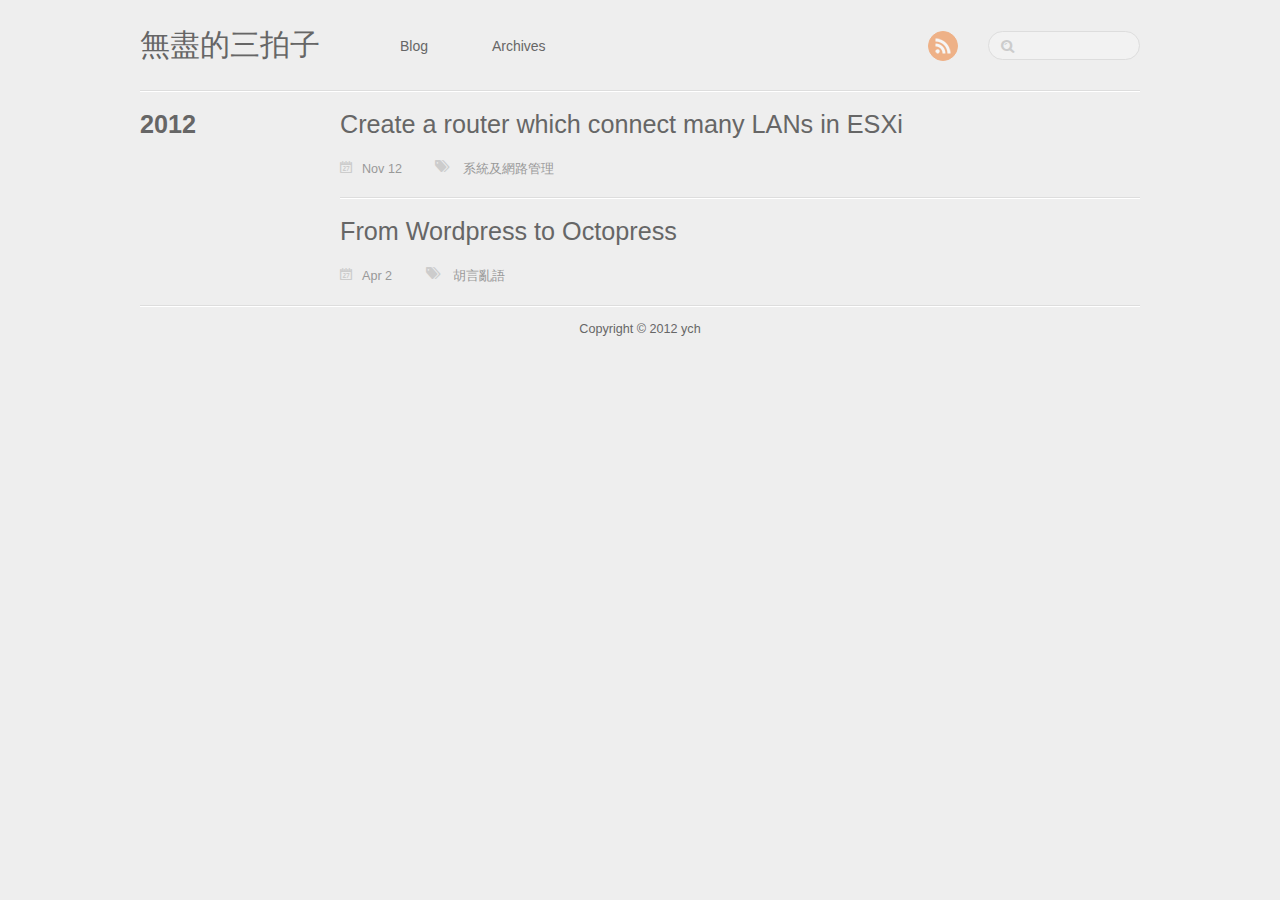
==== blog/archives/index.html @ ad566bce "Site updated at 2012-11-14 03:19:07 UTC" ====
<!DOCTYPE HTML>
<html>
<head>
	<meta charset="utf-8">
	<title>Blog Archives - 無盡的三拍子</title>
	<meta name="author" content="ych">

	
	<meta name="description" content=" 2012 Create a router which connect many LANs in ESXi Nov 12 系統及網路管理 From Wordpress to Octopress Apr 2 胡言亂語 ">
	
	<meta name="viewport" content="width=device-width, initial-scale=1, maximum-scale=1">

	<link href="/atom.xml" rel="alternate" title="無盡的三拍子" type="application/atom+xml">
	<link rel="canonical" href="">
	<link href="/favicon.png" rel="shortcut icon">
	<link href="/stylesheets/screen.css" media="screen, projection" rel="stylesheet" type="text/css">
	<!--[if lt IE 9]><script src="//html5shiv.googlecode.com/svn/trunk/html5.js"></script><![endif]-->
	<script src="//ajax.googleapis.com/ajax/libs/jquery/1.7.2/jquery.min.js"></script>
	
</head>

<body>
	<header id="header" class="inner"><h1><a href="/">無盡的三拍子</a></h1>
<nav id="main-nav"><ul class="main">
	<li><a href="/">Blog</a></li>
	<li><a href="/blog/archives">Archives</a></li>
</ul>
</nav>
<nav id="mobile-nav">
	<div class="alignleft menu">
		<a class="button">Menu</a>
		<div class="container"><ul class="main">
	<li><a href="/">Blog</a></li>
	<li><a href="/blog/archives">Archives</a></li>
</ul>
</div>
	</div>
	<div class="alignright search">
		<a class="button"></a>
		<div class="container">
			<form action="http://google.com/search" method="get">
				<input type="text" name="q" results="0">
				<input type="hidden" name="q" value="site:blog.ychuang.org">
			</form>
		</div>
	</div>
</nav>
<nav id="sub-nav" class="alignright">
	<div class="social">
		
		
		
		
		
		
		
		
		<a class="rss" href="/atom.xml" title="RSS">RSS</a>
		
	</div>
	<form class="search" action="http://google.com/search" method="get">
		<input class="alignright" type="text" name="q" results="0">
		<input type="hidden" name="q" value="site:blog.ychuang.org">
	</form>
</nav>

</header>
	
		
	
	<div id="content" class="inner">
	


	
	
	<section class="archives"><h1 class="year">2012</h1>

<article>
	<h1 class="title"><a href="/blog/2012/11/12/create-a-router-which-connect-many-lans-in-esxi/">Create a router which connect many LANs in ESXi</a></h1>
	<div class="meta">
		<span class="date">Nov 12</span>
		<span class="tags">


	<a class='category' href='/blog/categories/系統及網路管理/'>系統及網路管理</a>


</span>
	    
	</div>
</article>

	


<article>
	<h1 class="title"><a href="/blog/2012/04/02/from-wordpress-to-octopress/">From Wordpress to Octopress</a></h1>
	<div class="meta">
		<span class="date">Apr  2</span>
		<span class="tags">


	<a class='category' href='/blog/categories/胡言亂語/'>胡言亂語</a>


</span>
	    
	</div>
</article>
</div>
	<footer id="footer" class="inner">Copyright &copy; 2012

    ych

</footer>
	<script src="/javascripts/slash.js"></script>
<script src="/javascripts/jquery.fancybox.pack.js"></script>
<script type="text/javascript">
(function($){
	$('.fancybox').fancybox();
})(jQuery);
</script> <!-- Delete or comment this line to disable Fancybox -->






</body>
</html>
---- stylesheets/screen.css ----
@font-face{font-family:'FontAwesome';src:url("/font/fontawesome-webfont.eot");src:url("/font/fontawesome-webfont.eot?#iefix") format("embedded-opentype"),url("/font/fontawesome-webfont.woff") format("woff"),url("/font/fontawesome-webfont.ttf") format("truetype"),url("/font/fontawesome-webfont.svgz#FontAwesomeRegular") format("svg"),url("/font/fontawesome-webfont.svg#FontAwesomeRegular") format("svg");font-weight:normal;font-style:normal}*{margin:0;padding:0}body{font-family:"HelveticaNeue-Light","Helvetica Neue Light","Helvetica Neue",Helvetica,Arial,sans-serif;font-weight:300;font-size:14px;background:#eee;color:#666}@media screen and (max-width: 1040px){body{margin:0 20px}}@media screen and (max-width: 600px){body{font-size:13px}}h1{font-size:1.8em}h2{font-size:1.5em}h3{font-size:1.3em}a{text-decoration:none;outline-width:0;color:#258fb8}.alignleft{float:left}.alignright{float:right}.clearfix{*zoom:1}.clearfix:after{content:"";display:table;clear:both}.inner{width:1000px;margin:0 auto}@media screen and (max-width: 1040px){.inner{width:100%}}.pullquote-right:before,.pullquote-left:before{padding:0;border:none;content:attr(data-pullquote);float:right;width:45%;margin:.5em 0 1em 1.5em;position:relative;top:7px;font-size:1.4em;line-height:1.45em}.pullquote-left:before{float:left;margin:.5em 1.5em 1em 0}#header{height:30px;padding:30px 0;border-bottom:1px solid #ddd;line-height:30px}@media screen and (max-width: 1040px){#header{height:auto;position:relative;padding-bottom:10px}}#header a{color:#666;-webkit-transition:color 0.3s;-moz-transition:color 0.3s;-o-transition:color 0.3s;transition:color 0.3s}#header a:hover{color:#258fb8}#header h1{float:left;font-weight:300;font-size:30px}@media screen and (max-width: 1040px){#header h1{float:none}}#main-nav{float:left;margin-left:30px}@media screen and (max-width: 1040px){#main-nav{float:none;margin-left:0;margin-top:15px}}@media screen and (max-width: 600px){#main-nav>ul{display:none}}#main-nav>ul>li{margin-left:50px;display:-moz-inline-stack;display:inline-block;vertical-align:middle;*vertical-align:auto;zoom:1;*display:inline}@media screen and (max-width: 1040px){#main-nav>ul>li{margin-left:0;margin-right:50px}#main-nav>ul>li:last-of-type{margin-right:0}}#main-nav>ul>li:hover>a{color:#258fb8}#main-nav>ul>li>a{padding:38px 0;margin-top:-38px}#main-nav>ul>li>a:after{content:"\f078";color:#ccc;font:12px FontAwesome;padding-left:10px}#main-nav>ul>li>a:only-child:after{content:""}@media screen and (max-width: 1040px){#main-nav>ul>li>a{padding:18px 0}}#main-nav>ul ul{position:absolute;top:60px;left:-15px;z-index:10;white-space:nowrap;background:#ddd;border:1px solid #ccc;list-style:none;display:none;-webkit-box-shadow:0 4px 8px rgba(0,0,0,0.1);-moz-box-shadow:0 4px 8px rgba(0,0,0,0.1);box-shadow:0 4px 8px rgba(0,0,0,0.1);-webkit-border-radius:0 0 5px 5px;-moz-border-radius:0 0 5px 5px;-ms-border-radius:0 0 5px 5px;-o-border-radius:0 0 5px 5px;border-radius:0 0 5px 5px}@media screen and (max-width: 1040px){#main-nav>ul ul{top:40px}}#main-nav>ul ul ul{-webkit-border-radius:0 5px 5px 5px;-moz-border-radius:0 5px 5px 5px;-ms-border-radius:0 5px 5px 5px;-o-border-radius:0 5px 5px 5px;border-radius:0 5px 5px 5px}#main-nav>ul ul li{border-top:1px solid #eee;border-bottom:1px solid #ccc}#main-nav>ul ul li:hover{background:#d5d5d5}#main-nav>ul ul li:first-of-type{border-top:none}#main-nav>ul ul li:first-of-type ul{-webkit-border-radius:0 0 5px 5px;-moz-border-radius:0 0 5px 5px;-ms-border-radius:0 0 5px 5px;-o-border-radius:0 0 5px 5px;border-radius:0 0 5px 5px}#main-nav>ul ul li:last-of-type{border-bottom:none}#main-nav>ul ul li>a{display:block;padding:5px 15px}#main-nav>ul ul li>a:after{content:"\f054";color:#999;font:12px FontAwesome;padding-left:10px}#main-nav>ul ul li>a:hover{color:#666}#main-nav>ul ul li>a:only-child:after{content:""}#main-nav>ul ul ul{top:0;left:100%}#main-nav>ul li{position:relative}#main-nav>ul li:hover>ul{display:block}#main-nav select{display:none;margin-bottom:10px}@media screen and (max-width: 600px){#main-nav select{display:block}}#mobile-nav{display:none;height:37px;position:relative}@media screen and (max-width: 600px){#mobile-nav{display:block}}#mobile-nav a{display:block}#mobile-nav .button{cursor:pointer}#mobile-nav .container{display:none}#mobile-nav .menu{position:relative;width:100%}#mobile-nav .menu .button{background:#f2f2f2;border:1px solid #ddd;color:#999;padding:0 60px 0 10px;position:relative;-webkit-border-radius:5px;-moz-border-radius:5px;-ms-border-radius:5px;-o-border-radius:5px;border-radius:5px}#mobile-nav .menu .button:hover{color:#999}#mobile-nav .menu .button.on{color:#666;-webkit-border-radius:5px 5px 5px 0;-moz-border-radius:5px 5px 5px 0;-ms-border-radius:5px 5px 5px 0;-o-border-radius:5px 5px 5px 0;border-radius:5px 5px 5px 0}#mobile-nav .menu .button.on:before{content:"\f077"}#mobile-nav .menu .button:before{content:"\f078";color:#ddd;font:16px FontAwesome;line-height:30px;position:absolute;top:0;right:40px}#mobile-nav .menu .container{background:#f2f2f2;border:1px solid #ddd;border-top:none;position:absolute;top:31px;z-index:1;-webkit-border-radius:0 0 5px 5px;-moz-border-radius:0 0 5px 5px;-ms-border-radius:0 0 5px 5px;-o-border-radius:0 0 5px 5px;border-radius:0 0 5px 5px}#mobile-nav .menu .container ul{list-style:none}#mobile-nav .menu .container ul ul{margin-left:20px}#mobile-nav .menu .container a{padding:0 10px}#mobile-nav .search{position:absolute;top:0;right:0}#mobile-nav .search .button{background:#ddd;width:30px;height:30px;position:absolute;top:1px;right:-1px;-webkit-border-radius:0 5px 5px 0;-moz-border-radius:0 5px 5px 0;-ms-border-radius:0 5px 5px 0;-o-border-radius:0 5px 5px 0;border-radius:0 5px 5px 0}#mobile-nav .search .button:before{content:"\f002";color:#f2f2f2;font:20px FontAwesome;line-height:30px;position:absolute;top:0;left:7px}#mobile-nav .search .button.on{background:#ccc}#mobile-nav .search .button.on:before{content:"\f00d"}#mobile-nav .search .container{position:absolute;right:51px;z-index:1}#mobile-nav .search input[type="text"]{background:#fff;border:1px solid #ddd;border-right:none;color:#999;font:13px "HelveticaNeue-Light","Helvetica Neue Light","Helvetica Neue",Helvetica,Arial,sans-serif;height:30px;width:100%;padding:0 10px;-webkit-border-radius:5px 0 0 5px;-moz-border-radius:5px 0 0 5px;-ms-border-radius:5px 0 0 5px;-o-border-radius:5px 0 0 5px;border-radius:5px 0 0 5px}@media screen and (max-width: 1040px){#sub-nav{position:absolute;top:30px;right:0}}@media screen and (max-width: 600px){#sub-nav{display:none}}#sub-nav .search{float:left;margin-top:1px;position:relative}@media screen and (max-width: 1040px){#sub-nav .search{float:none;margin-top:15px}}#sub-nav .search:before{content:"\f002";color:#ccc;font:18px FontAwesome;line-height:30px;position:absolute;top:0;right:125px}#sub-nav .search input[type="text"]{background:#f2f2f2;color:#999;border:1px solid #ddd;font:13px "HelveticaNeue-Light","Helvetica Neue Light","Helvetica Neue",Helvetica,Arial,sans-serif;padding:6px 15px 6px 35px;width:100px;-webkit-transition:0.3s;-moz-transition:0.3s;-o-transition:0.3s;transition:0.3s;-webkit-border-radius:15px;-moz-border-radius:15px;-ms-border-radius:15px;-o-border-radius:15px;border-radius:15px}#sub-nav .search input[type="text"]:focus,#sub-nav .search input[type="text"]:active{background:#fff;border-top:1px solid #ccc;color:#666;outline:none}#sub-nav .social{float:left;margin-right:15px}@media screen and (max-width: 1040px){#sub-nav .social{float:none;margin-right:0}#sub-nav .social a:last-of-type{margin-right:0}}#sub-nav .social a{-webkit-border-radius:50%;-moz-border-radius:50%;-ms-border-radius:50%;-o-border-radius:50%;border-radius:50%;display:-moz-inline-stack;display:inline-block;vertical-align:middle;*vertical-align:auto;zoom:1;*display:inline;text-indent:-9999px;margin-right:15px;opacity:0.5;width:28px;height:28px;-webkit-transition:0.3s;-moz-transition:0.3s;-o-transition:0.3s;transition:0.3s}#sub-nav .social a:hover{opacity:1}#sub-nav .social a.facebook{background:url('/images/social/facebook.png?1352861518') center no-repeat #3b5998;border:1px solid #3B5998}#sub-nav .social a.facebook:hover{border:1px solid #2d4373}#sub-nav .social a.google{background:url('/images/social/google.png?1352861518') center no-repeat #c83d20;border:1px solid #C83D20}#sub-nav .social a.google:hover{border:1px solid #9c3019}#sub-nav .social a.twitter{background:url('/images/social/twitter.png?1352861518') center no-repeat #55cff8;border:1px solid #55CFF8}#sub-nav .social a.twitter:hover{border:1px solid #24c1f6}#sub-nav .social a.github{background:url('/images/social/github.png?1352861518') center no-repeat #afb6ca;border:1px solid #afb6ca}#sub-nav .social a.github:hover{border:1px solid #909ab6}#sub-nav .social a.linkedin{background:url('/images/social/linkedin.png?1352861518') center no-repeat #005a87;border:1px solid #005A87}#sub-nav .social a.linkedin:hover{border:1px solid #003854}#sub-nav .social a.pinterest{background:url('/images/social/pinterest.png?1352861518') center no-repeat #be4037;border:1px solid #be4037}#sub-nav .social a.pinterest:hover{border:1px solid #96332c}#sub-nav .social a.delicious{background:url('/images/social/delicious.png?1352861518') center no-repeat #3271cb;border:1px solid #3271cb}#sub-nav .social a.delicious:hover{border:1px solid #285aa2}#sub-nav .social a.rss{background:url('/images/social/rss.png?1352861518') center no-repeat #ef7522;border:1px solid #EF7522}#sub-nav .social a.rss:hover{border:1px solid #cf5d0f}#pagenavi{padding:20px 0;height:20px;line-height:20px;position:relative;border-top:1px solid #fff;border-bottom:1px solid #ddd}#pagenavi a:hover{text-decoration:underline}#pagenavi .prev,#pagenavi .next{position:absolute}#pagenavi .prev{padding-left:30px;left:0}#pagenavi .prev:before{content:"\f060";font:1.3em FontAwesome;position:absolute;left:0}#pagenavi .next{padding-right:30px;right:0}#pagenavi .next:before{content:"\f061";font:1.3em FontAwesome;position:absolute;right:0}#pagenavi .center{text-align:center;width:100%;display:block}@media screen and (max-width: 400px){#pagenavi .center{display:none}}article{border-bottom:1px solid #ddd;border-top:1px solid #fff;padding:30px 0;position:relative}@media screen and (max-width: 800px){article{padding-bottom:15px}}@media screen and (max-width: 600px){article{padding:15px 0}}article h1.title{font-weight:300;line-height:35px;margin-bottom:20px}article h1.title a{color:#666}article .entry-content{line-height:2;text-align:justify}article .entry-content a:hover{text-decoration:underline}article .entry-content .more-link{display:block;margin-top:16px;padding-left:30px;position:relative}article .entry-content .more-link:before{content:"\f061";font:1.3em FontAwesome;line-height:1.6em;position:absolute;left:0}article .entry-content p,article .entry-content blockquote,article .entry-content ul,article .entry-content ol,article .entry-content dl,article .entry-content table,article .entry-content iframe,article .entry-content h1,article .entry-content h2,article .entry-content h3,article .entry-content h4,article .entry-content h5,article .entry-content h6,article .entry-content .video-container{margin-top:10px}article .entry-content ul,article .entry-content ol,article .entry-content dl{margin-left:20px}article .entry-content ul ul,article .entry-content ul ol,article .entry-content ul dl,article .entry-content ol ul,article .entry-content ol ol,article .entry-content ol dl,article .entry-content dl ul,article .entry-content dl ol,article .entry-content dl dl{margin-top:0}article .entry-content strong{font-weight:bold}article .entry-content em{font-style:italic}article .entry-content p{margin-top:10px}article .entry-content h2{font-weight:300;border-bottom:1px solid #ddd;position:relative}article .entry-content h2:before{content:"";position:absolute;bottom:-2px;border-bottom:1px solid #fff;width:100%}article .entry-content img,article .entry-content video{max-width:100%;height:auto}article .entry-content blockquote{background:#ddd;border-left:5px solid #ccc;padding:15px 20px;margin-top:10px}article .entry-content blockquote>p:first-of-type{margin-top:0}article .entry-content iframe{border:none}article .entry-content table{background:#ddd;border:1px solid #ccc;border-spacing:0;margin-top:10px}article .entry-content table th{background:#ccc;padding:0 15px}article .entry-content table td{text-align:center}article .entry-content table tr:nth-of-type(2n){background:#d5d5d5}article .entry-content .caption{display:block;font-size:0.9em;color:#999;padding-left:25px;position:relative}article .entry-content .caption:before{content:"\f040";color:#ccc;font:1.3em FontAwesome;line-height:1.6em;position:absolute;left:0}article .entry-content .video-container{position:relative;padding-bottom:56.25%;padding-top:30px;height:0;overflow:hidden}article .entry-content .video-container iframe,article .entry-content .video-container object,article .entry-content .video-container embed{position:absolute;top:0;left:0;width:100%;height:100%;margin-top:0}.share{padding:15px 0;border-top:1px solid #fff;border-bottom:1px solid #ddd}.post h1.title,.post .entry-content{margin-left:200px}@media screen and (max-width: 800px){.post h1.title,.post .entry-content{margin-left:0}}.post .meta{position:absolute;top:85px;line-height:2;font-size:0.9em;color:#999;width:170px}@media screen and (max-width: 800px){.post .meta{margin-top:15px;position:static;width:auto}}.post .meta a{color:#999;-webkit-transition:0.3s;-moz-transition:0.3s;-o-transition:0.3s;transition:0.3s}.post .meta a:hover{color:#666}.post .meta .date,.post .meta .tags,.post .meta .comments{padding-left:30px;position:relative}.post .meta .date:before,.post .meta .tags:before,.post .meta .comments:before{color:#ccc;font:1.3em FontAwesome;line-height:1.6em;position:absolute;left:0}@media screen and (max-width: 800px){.post .meta .date,.post .meta .tags,.post .meta .comments{display:-moz-inline-stack;display:inline-block;vertical-align:middle;*vertical-align:auto;zoom:1;*display:inline;margin-right:30px}}.post .meta .date:before{content:"\f073"}.post .meta .tags:before{content:"\f02c"}.post .meta .comments:before{content:"\f075"}.archives{position:relative}.archives:last-of-type:before{content:"";position:absolute;bottom:0;width:200px;border-top:1px solid #ddd}.archives .year{line-height:35px;width:200px;position:absolute;top:0;padding-top:15px;border-top:1px solid #fff}.archives .year:before{content:"";position:absolute;top:-2px;width:100%;border-top:1px solid #ddd}@media screen and (max-width: 600px){.archives .year{position:relative;width:100%}}.archives article{margin-left:200px;padding:15px 0}@media screen and (max-width: 600px){.archives article{margin-left:0}.archives article:first-of-type{border-top:none;padding-top:30px}}.archives article .title{margin-bottom:0}.archives article .meta{color:#999;font-size:0.9em;line-height:2;margin-top:15px}@media screen and (max-width: 600px){.archives article .meta{display:none}}.archives article .meta span{margin-right:30px;display:-moz-inline-stack;display:inline-block;vertical-align:middle;*vertical-align:auto;zoom:1;*display:inline}.archives article .meta span:before{color:#ccc;font:1.3em FontAwesome;padding-right:10px}.archives article .meta a{color:#999;-webkit-transition:0.3s;-moz-transition:0.3s;-o-transition:0.3s;transition:0.3s}.archives article .meta a:hover{color:#666}.archives article .meta .date:before{content:"\f073"}.archives article .meta .tags:before{content:"\f02c"}.archives article .meta .comments:before{content:"\f075"}#comment{padding:30px 0;border-top:1px solid #fff;border-bottom:1px solid #ddd}#comment h1.title{font-size:25px;font-weight:300;line-height:35px;margin-bottom:20px}footer{padding:15px 0;border-top:1px solid #fff;text-align:center;font-size:0.9em}article code,article pre{background:#ddd;border:1px solid #ccc;font-family:Menlo,Monaco,"Andale Mono","lucida console","Courier New",monospace}article code{font-size:0.9em;padding:1px 3px;margin:0 3px;-webkit-border-radius:5px;-moz-border-radius:5px;-ms-border-radius:5px;-o-border-radius:5px;border-radius:5px}article pre{font-size:1/0.9em;line-height:1.5;margin-top:10px;padding:5px 15px;overflow-x:auto;-webkit-border-radius:5px;-moz-border-radius:5px;-ms-border-radius:5px;-o-border-radius:5px;border-radius:5px}article pre code{background:none;border:none;padding:0;margin:0;-webkit-border-radius:0;-moz-border-radius:0;-ms-border-radius:0;-o-border-radius:0;border-radius:0}figure.code{background:#ddd;border:1px solid #ccc;margin-top:10px;padding:5px 15px;-webkit-border-radius:5px;-moz-border-radius:5px;-ms-border-radius:5px;-o-border-radius:5px;border-radius:5px}figure.code figcaption{font-size:0.9em;position:relative}figure.code figcaption span{margin:-5px -15px 0;padding:5px 15px;display:block;background:-webkit-gradient(linear, 50% 0%, 50% 100%, color-stop(0%, #cccccc), color-stop(100%, #dddddd));background:-webkit-linear-gradient(top, #cccccc,#dddddd);background:-moz-linear-gradient(top, #cccccc,#dddddd);background:-o-linear-gradient(top, #cccccc,#dddddd);background:linear-gradient(top, #cccccc,#dddddd)}figure.code figcaption span:empty{display:none}figure.code figcaption a{position:absolute;top:5px;right:0}figure.code code,figure.code pre{background:none;border:none;padding:0;margin:0;-webkit-border-radius:0;-moz-border-radius:0;-ms-border-radius:0;-o-border-radius:0;border-radius:0}figure.code .highlight{overflow-x:auto}figure.code .line-numbers{border-right:1px solid #ccc;font-family:Menlo,Monaco,"Andale Mono","lucida console","Courier New",monospace;padding-right:15px;text-align:right}figure.code table{border:none;text-align:left;margin-top:0}figure.code table td{text-align:left}figure.code td.code{width:100%;padding-left:15px;overflow-x:auto}.entry-content .gist{background:#ddd;color:#666;padding:30px 15px 5px;margin-top:10px;border:1px solid #ccc;position:relative;overflow:hidden;-webkit-border-radius:5px;-moz-border-radius:5px;-ms-border-radius:5px;-o-border-radius:5px;border-radius:5px}.entry-content .gist .gist-file{margin:0}.entry-content .gist .gist-file .gist-data{background:none;border:none}.entry-content .gist .gist-file .gist-data pre{font:0.9em Menlo,Monaco,"Andale Mono","lucida console","Courier New",monospace;line-height:1.5}.entry-content .gist .gist-file .gist-meta{font:300 0.9em "HelveticaNeue-Light","Helvetica Neue Light","Helvetica Neue",Helvetica,Arial,sans-serif;line-height:1.5;margin:0 -16px -6px;padding:5px 15px;background:-webkit-gradient(linear, 50% 0%, 50% 100%, color-stop(0%, #dddddd), color-stop(100%, #cccccc));background:-webkit-linear-gradient(top, #dddddd,#cccccc);background:-moz-linear-gradient(top, #dddddd,#cccccc);background:-o-linear-gradient(top, #dddddd,#cccccc);background:linear-gradient(top, #dddddd,#cccccc)}.entry-content .gist .gist-file .gist-meta a{color:#258fb8}.entry-content .gist .gist-file .gist-meta a:first-of-type{position:absolute;top:5px;right:15px;z-index:1}.entry-content .gist .gist-file .gist-meta a:nth-of-type(2){position:absolute;top:0;left:0;padding:5px 15px;width:100%;background:-webkit-gradient(linear, 50% 0%, 50% 100%, color-stop(0%, #cccccc), color-stop(100%, #dddddd));background:-webkit-linear-gradient(top, #cccccc,#dddddd);background:-moz-linear-gradient(top, #cccccc,#dddddd);background:-o-linear-gradient(top, #cccccc,#dddddd);background:linear-gradient(top, #cccccc,#dddddd)}figure.code .c,.gist-highlight .c{color:#93a1a1 !important;font-style:italic !important}figure.code .cm,.gist-highlight .cm{color:#93a1a1 !important;font-style:italic !important}figure.code .cp,.gist-highlight .cp{color:#93a1a1 !important;font-style:italic !important}figure.code .c1,.gist-highlight .c1{color:#93a1a1 !important;font-style:italic !important}figure.code .cs,.gist-highlight .cs{color:#93a1a1 !important;font-weight:bold !important;font-style:italic !important}figure.code .err,.gist-highlight .err{color:#dc322f !important;background:none !important}figure.code .k,.gist-highlight .k{color:#cb4b16 !important}figure.code .o,.gist-highlight .o{color:#586e75 !important;font-weight:bold !important}figure.code .p,.gist-highlight .p{color:#586e75 !important}figure.code .ow,.gist-highlight .ow{color:#2aa198 !important;font-weight:bold !important}figure.code .gd,.gist-highlight .gd{color:#586e75 !important;background-color:#f4c5b6 !important;display:inline-block}figure.code .gd .x,.gist-highlight .gd .x{color:#586e75 !important;background-color:#f1b1a4 !important;display:inline-block}figure.code .ge,.gist-highlight .ge{color:#586e75 !important;font-style:italic !important}figure.code .gh,.gist-highlight .gh{color:#93a1a1 !important}figure.code .gi,.gist-highlight .gi{color:#586e75 !important;background-color:#e5e3b5 !important;display:inline-block}figure.code .gi .x,.gist-highlight .gi .x{color:#586e75 !important;background-color:#cdd088 !important;display:inline-block}figure.code .gs,.gist-highlight .gs{color:#586e75 !important;font-weight:bold !important}figure.code .gu,.gist-highlight .gu{color:#6c71c4 !important}figure.code .kc,.gist-highlight .kc{color:#859900 !important;font-weight:bold !important}figure.code .kd,.gist-highlight .kd{color:#268bd2 !important}figure.code .kp,.gist-highlight .kp{color:#cb4b16 !important;font-weight:bold !important}figure.code .kr,.gist-highlight .kr{color:#d33682 !important;font-weight:bold !important}figure.code .kt,.gist-highlight .kt{color:#2aa198 !important}figure.code .n,.gist-highlight .n{color:#268bd2 !important}figure.code .na,.gist-highlight .na{color:#268bd2 !important}figure.code .nb,.gist-highlight .nb{color:#859900 !important}figure.code .nc,.gist-highlight .nc{color:#d33682 !important}figure.code .no,.gist-highlight .no{color:#b58900 !important}figure.code .nl,.gist-highlight .nl{color:#859900 !important}figure.code .ne,.gist-highlight .ne{color:#268bd2 !important;font-weight:bold !important}figure.code .nf,.gist-highlight .nf{color:#268bd2 !important;font-weight:bold !important}figure.code .nn,.gist-highlight .nn{color:#b58900 !important}figure.code .nt,.gist-highlight .nt{color:#268bd2 !important;font-weight:bold !important}figure.code .nx,.gist-highlight .nx{color:#b58900 !important}figure.code .vg,.gist-highlight .vg{color:#268bd2 !important}figure.code .vi,.gist-highlight .vi{color:#268bd2 !important}figure.code .nv,.gist-highlight .nv{color:#268bd2 !important}figure.code .mf,.gist-highlight .mf{color:#2aa198 !important}figure.code .m,.gist-highlight .m{color:#2aa198 !important}figure.code .mh,.gist-highlight .mh{color:#2aa198 !important}figure.code .mi,.gist-highlight .mi{color:#2aa198 !important}figure.code .s,.gist-highlight .s{color:#2aa198 !important}figure.code .sd,.gist-highlight .sd{color:#2aa198 !important}figure.code .s2,.gist-highlight .s2{color:#2aa198 !important}figure.code .se,.gist-highlight .se{color:#dc322f !important}figure.code .si,.gist-highlight .si{color:#268bd2 !important}figure.code .sr,.gist-highlight .sr{color:#2aa198 !important}figure.code .s1,.gist-highlight .s1{color:#2aa198 !important}#banner{color:#999;padding:30px 0;line-height:30px;text-align:center;position:relative;display:none;border-top:1px solid #fff;border-bottom:1px solid #ddd}#banner:hover a{color:#258fb8}#banner a{color:#999;-webkit-transition:0.3s;-moz-transition:0.3s;-o-transition:0.3s;transition:0.3s}#banner a:hover{text-decoration:underline}#banner small{position:absolute;right:0;bottom:0}#banner .loading{background:url('/images/loading_pacman.gif?1352861518') center no-repeat;text-indent:-9999px}#banner .container{height:30px;overflow:hidden;position:relative;display:none}#banner .container .feed{list-style:none;position:absolute;top:0;width:100%}#banner .container .feed li{position:relative}#banner .container .feed li small{position:absolute;right:0}/* fancyBox v2.0.6 fancyapps.com | fancyapps.com/fancybox/#license */.fancybox-tmp iframe,.fancybox-tmp object{vertical-align:top;padding:0;margin:0}.fancybox-wrap{position:absolute;top:0;left:0;z-index:8020}.fancybox-skin{position:relative;padding:0;margin:0;background:#f9f9f9;color:#444;text-shadow:none;-webkit-border-radius:4px;-moz-border-radius:4px;-ms-border-radius:4px;-o-border-radius:4px;border-radius:4px}.fancybox-opened{z-index:8030}.fancybox-opened .fancybox-skin{-webkit-box-shadow:0 10px 25px rgba(0,0,0,0.5);-moz-box-shadow:0 10px 25px rgba(0,0,0,0.5);box-shadow:0 10px 25px rgba(0,0,0,0.5)}.fancybox-outer,.fancybox-inner{padding:0;margin:0;position:relative;outline:none}.fancybox-inner{overflow:hidden}.fancybox-type-iframe .fancybox-inner{-webkit-overflow-scrolling:touch}.fancybox-error{color:#444;font:14px/20px "Helvetica Neue",Helvetica,Arial,sans-serif;margin:0;padding:10px}.fancybox-image,.fancybox-iframe{display:block;width:100%;height:100%;border:0;padding:0;margin:0;vertical-align:top}.fancybox-image{max-width:100%;max-height:100%}#fancybox-loading,.fancybox-close,.fancybox-prev span,.fancybox-next span{background-image:url('/images/fancybox/fancybox_sprite.png?1352861518')}#fancybox-loading{position:fixed;top:50%;left:50%;margin-top:-22px;margin-left:-22px;background-position:0 -108px;opacity:0.8;cursor:pointer;z-index:8020}#fancybox-loading div{width:44px;height:44px;background:url('/images/fancybox/fancybox_loading.gif?1352861518') center center no-repeat}.fancybox-close{position:absolute;top:-18px;right:-18px;width:36px;height:36px;cursor:pointer;z-index:8040}.fancybox-nav{position:absolute;top:0;width:40%;height:100%;cursor:pointer;background:transparent url('/images/fancybox/blank.gif?1352861518');-webkit-tap-highlight-color:rgba(0,0,0,0);z-index:8040}.fancybox-prev{left:0}.fancybox-next{right:0}.fancybox-nav span{position:absolute;top:50%;width:36px;height:34px;margin-top:-18px;cursor:pointer;z-index:8040;visibility:hidden}.fancybox-prev span{left:20px;background-position:0 -36px}.fancybox-next span{right:20px;background-position:0 -72px}.fancybox-nav:hover span{visibility:visible}.fancybox-tmp{position:absolute;top:-9999px;left:-9999px;padding:0;overflow:visible;visibility:hidden}#fancybox-overlay{position:absolute;top:0;left:0;overflow:hidden;display:none;z-index:8010;background:#000}#fancybox-overlay.overlay-fixed{position:fixed;bottom:0;right:0}.fancybox-title{visibility:hidden;font:normal 13px/20px "Helvetica Neue",Helvetica,Arial,sans-serif;position:relative;text-shadow:none;z-index:8050}.fancybox-opened .fancybox-title{visibility:visible}.fancybox-title-float-wrap{position:absolute;bottom:0;right:50%;margin-bottom:-35px;z-index:8030;text-align:center}.fancybox-title-float-wrap .child{display:inline-block;margin-right:-100%;padding:2px 20px;background:transparent;background:rgba(0,0,0,0.8);text-shadow:0 1px 2px #222;color:#FFF;font-weight:bold;line-height:24px;white-space:nowrap;-webkit-border-radius:15px;-moz-border-radius:15px;-ms-border-radius:15px;-o-border-radius:15px;border-radius:15px}.fancybox-title-outside-wrap{position:relative;margin-top:10px;color:#fff}.fancybox-title-inside-wrap{margin-top:10px}.fancybox-title-over-wrap{position:absolute;bottom:0;left:0;color:#fff;padding:10px;background:#000;background:rgba(0,0,0,0.8)}
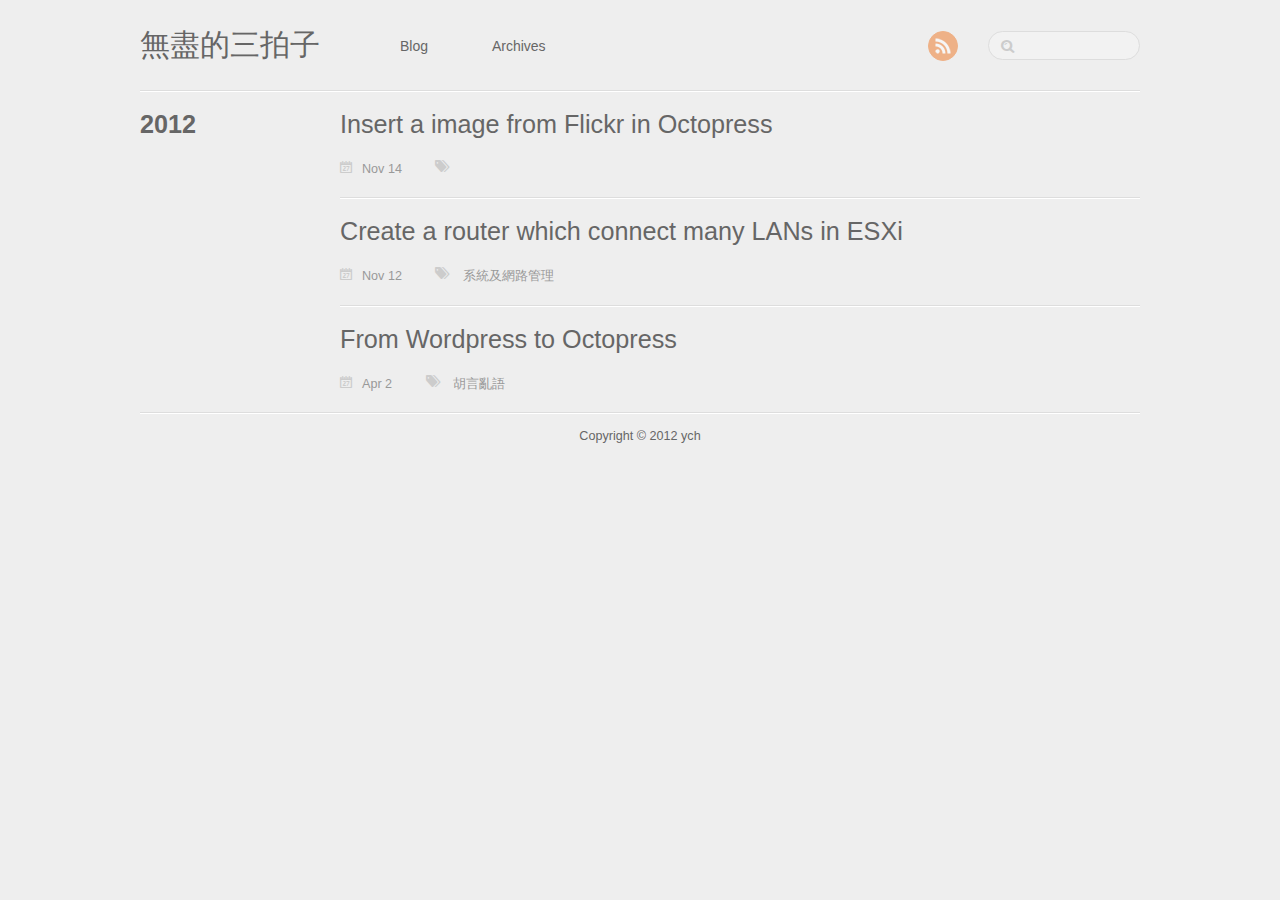
==== commit 05aebbd5: "Site updated at 2012-11-14 04:25:09 UTC" ====
--- a/blog/archives/index.html
+++ b/blog/archives/index.html
@@ -7,7 +7,7 @@
 	<meta name="author" content="ych">
 
 	
-	<meta name="description" content=" 2012 Create a router which connect many LANs in ESXi Nov 12 系統及網路管理 From Wordpress to Octopress Apr 2 胡言亂語 ">
+	<meta name="description" content="2012 Insert a image from Flickr in Octopress Nov 14 Create a router which connect many LANs in ESXi Nov 12 系統及網路管理 From Wordpress to Octopress Apr 2 &hellip;">
 	
 	<meta name="viewport" content="width=device-width, initial-scale=1, maximum-scale=1">
 
@@ -78,6 +78,20 @@
 	<section class="archives"><h1 class="year">2012</h1>
 
 <article>
+	<h1 class="title"><a href="/blog/2012/11/14/insert-a-image-from-flickr-in-octopress/">Insert a image from Flickr in Octopress</a></h1>
+	<div class="meta">
+		<span class="date">Nov 14</span>
+		<span class="tags">
+
+</span>
+	    
+	</div>
+</article>
+
+	
+
+
+<article>
 	<h1 class="title"><a href="/blog/2012/11/12/create-a-router-which-connect-many-lans-in-esxi/">Create a router which connect many LANs in ESXi</a></h1>
 	<div class="meta">
 		<span class="date">Nov 12</span>
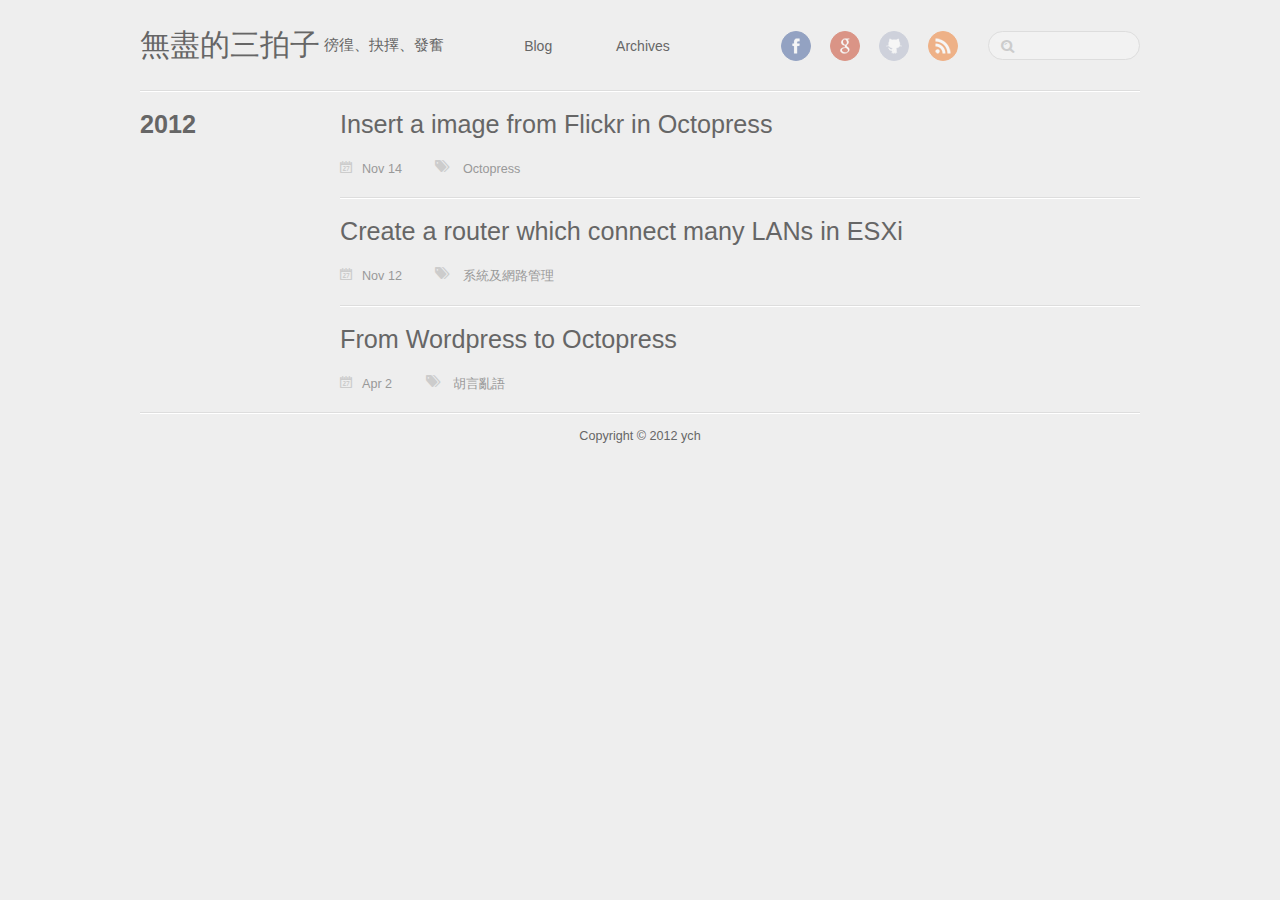
==== commit 685dd00a: "Site updated at 2012-11-14 06:58:00 UTC" ====
--- a/blog/archives/index.html
+++ b/blog/archives/index.html
@@ -7,7 +7,7 @@
 	<meta name="author" content="ych">
 
 	
-	<meta name="description" content="2012 Insert a image from Flickr in Octopress Nov 14 Create a router which connect many LANs in ESXi Nov 12 系統及網路管理 From Wordpress to Octopress Apr 2 &hellip;">
+	<meta name="description" content="2012 Insert a image from Flickr in Octopress Nov 14 Octopress Create a router which connect many LANs in ESXi Nov 12 系統及網路管理 From Wordpress to &hellip;">
 	
 	<meta name="viewport" content="width=device-width, initial-scale=1, maximum-scale=1">
 
@@ -22,6 +22,7 @@
 
 <body>
 	<header id="header" class="inner"><h1><a href="/">無盡的三拍子</a></h1>
+<h2><a href="/"> 徬徨、抉擇、發奮</a></h2>
 <nav id="main-nav"><ul class="main">
 	<li><a href="/">Blog</a></li>
 	<li><a href="/blog/archives">Archives</a></li>
@@ -49,8 +50,14 @@
 <nav id="sub-nav" class="alignright">
 	<div class="social">
 		
+		<a class="facebook" href="http://www.facebook.com/songsongboy" title="Facebook">Facebook</a>
 		
 		
+		<a class="google" href="https://plus.google.com/104294802659661726601?rel=author" title="Google+">Google+</a>
+		
+		
+		
+		<a class="github" href="https://github.com/ych" title="GitHub">GitHub</a>
 		
 		
 		
@@ -82,6 +89,10 @@
 	<div class="meta">
 		<span class="date">Nov 14</span>
 		<span class="tags">
+
+
+	<a class='category' href='/blog/categories/octopress/'>Octopress</a>
+
 
 </span>
 	    
--- a/stylesheets/screen.css
+++ b/stylesheets/screen.css
@@ -1 +1 @@
-@font-face{font-family:'FontAwesome';src:url("/font/fontawesome-webfont.eot");src:url("/font/fontawesome-webfont.eot?#iefix") format("embedded-opentype"),url("/font/fontawesome-webfont.woff") format("woff"),url("/font/fontawesome-webfont.ttf") format("truetype"),url("/font/fontawesome-webfont.svgz#FontAwesomeRegular") format("svg"),url("/font/fontawesome-webfont.svg#FontAwesomeRegular") format("svg");font-weight:normal;font-style:normal}*{margin:0;padding:0}body{font-family:"HelveticaNeue-Light","Helvetica Neue Light","Helvetica Neue",Helvetica,Arial,sans-serif;font-weight:300;font-size:14px;background:#eee;color:#666}@media screen and (max-width: 1040px){body{margin:0 20px}}@media screen and (max-width: 600px){body{font-size:13px}}h1{font-size:1.8em}h2{font-size:1.5em}h3{font-size:1.3em}a{text-decoration:none;outline-width:0;color:#258fb8}.alignleft{float:left}.alignright{float:right}.clearfix{*zoom:1}.clearfix:after{content:"";display:table;clear:both}.inner{width:1000px;margin:0 auto}@media screen and (max-width: 1040px){.inner{width:100%}}.pullquote-right:before,.pullquote-left:before{padding:0;border:none;content:attr(data-pullquote);float:right;width:45%;margin:.5em 0 1em 1.5em;position:relative;top:7px;font-size:1.4em;line-height:1.45em}.pullquote-left:before{float:left;margin:.5em 1.5em 1em 0}#header{height:30px;padding:30px 0;border-bottom:1px solid #ddd;line-height:30px}@media screen and (max-width: 1040px){#header{height:auto;position:relative;padding-bottom:10px}}#header a{color:#666;-webkit-transition:color 0.3s;-moz-transition:color 0.3s;-o-transition:color 0.3s;transition:color 0.3s}#header a:hover{color:#258fb8}#header h1{float:left;font-weight:300;font-size:30px}@media screen and (max-width: 1040px){#header h1{float:none}}#main-nav{float:left;margin-left:30px}@media screen and (max-width: 1040px){#main-nav{float:none;margin-left:0;margin-top:15px}}@media screen and (max-width: 600px){#main-nav>ul{display:none}}#main-nav>ul>li{margin-left:50px;display:-moz-inline-stack;display:inline-block;vertical-align:middle;*vertical-align:auto;zoom:1;*display:inline}@media screen and (max-width: 1040px){#main-nav>ul>li{margin-left:0;margin-right:50px}#main-nav>ul>li:last-of-type{margin-right:0}}#main-nav>ul>li:hover>a{color:#258fb8}#main-nav>ul>li>a{padding:38px 0;margin-top:-38px}#main-nav>ul>li>a:after{content:"\f078";color:#ccc;font:12px FontAwesome;padding-left:10px}#main-nav>ul>li>a:only-child:after{content:""}@media screen and (max-width: 1040px){#main-nav>ul>li>a{padding:18px 0}}#main-nav>ul ul{position:absolute;top:60px;left:-15px;z-index:10;white-space:nowrap;background:#ddd;border:1px solid #ccc;list-style:none;display:none;-webkit-box-shadow:0 4px 8px rgba(0,0,0,0.1);-moz-box-shadow:0 4px 8px rgba(0,0,0,0.1);box-shadow:0 4px 8px rgba(0,0,0,0.1);-webkit-border-radius:0 0 5px 5px;-moz-border-radius:0 0 5px 5px;-ms-border-radius:0 0 5px 5px;-o-border-radius:0 0 5px 5px;border-radius:0 0 5px 5px}@media screen and (max-width: 1040px){#main-nav>ul ul{top:40px}}#main-nav>ul ul ul{-webkit-border-radius:0 5px 5px 5px;-moz-border-radius:0 5px 5px 5px;-ms-border-radius:0 5px 5px 5px;-o-border-radius:0 5px 5px 5px;border-radius:0 5px 5px 5px}#main-nav>ul ul li{border-top:1px solid #eee;border-bottom:1px solid #ccc}#main-nav>ul ul li:hover{background:#d5d5d5}#main-nav>ul ul li:first-of-type{border-top:none}#main-nav>ul ul li:first-of-type ul{-webkit-border-radius:0 0 5px 5px;-moz-border-radius:0 0 5px 5px;-ms-border-radius:0 0 5px 5px;-o-border-radius:0 0 5px 5px;border-radius:0 0 5px 5px}#main-nav>ul ul li:last-of-type{border-bottom:none}#main-nav>ul ul li>a{display:block;padding:5px 15px}#main-nav>ul ul li>a:after{content:"\f054";color:#999;font:12px FontAwesome;padding-left:10px}#main-nav>ul ul li>a:hover{color:#666}#main-nav>ul ul li>a:only-child:after{content:""}#main-nav>ul ul ul{top:0;left:100%}#main-nav>ul li{position:relative}#main-nav>ul li:hover>ul{display:block}#main-nav select{display:none;margin-bottom:10px}@media screen and (max-width: 600px){#main-nav select{display:block}}#mobile-nav{display:none;height:37px;position:relative}@media screen and (max-width: 600px){#mobile-nav{display:block}}#mobile-nav a{display:block}#mobile-nav .button{cursor:pointer}#mobile-nav .container{display:none}#mobile-nav .menu{position:relative;width:100%}#mobile-nav .menu .button{background:#f2f2f2;border:1px solid #ddd;color:#999;padding:0 60px 0 10px;position:relative;-webkit-border-radius:5px;-moz-border-radius:5px;-ms-border-radius:5px;-o-border-radius:5px;border-radius:5px}#mobile-nav .menu .button:hover{color:#999}#mobile-nav .menu .button.on{color:#666;-webkit-border-radius:5px 5px 5px 0;-moz-border-radius:5px 5px 5px 0;-ms-border-radius:5px 5px 5px 0;-o-border-radius:5px 5px 5px 0;border-radius:5px 5px 5px 0}#mobile-nav .menu .button.on:before{content:"\f077"}#mobile-nav .menu .button:before{content:"\f078";color:#ddd;font:16px FontAwesome;line-height:30px;position:absolute;top:0;right:40px}#mobile-nav .menu .container{background:#f2f2f2;border:1px solid #ddd;border-top:none;position:absolute;top:31px;z-index:1;-webkit-border-radius:0 0 5px 5px;-moz-border-radius:0 0 5px 5px;-ms-border-radius:0 0 5px 5px;-o-border-radius:0 0 5px 5px;border-radius:0 0 5px 5px}#mobile-nav .menu .container ul{list-style:none}#mobile-nav .menu .container ul ul{margin-left:20px}#mobile-nav .menu .container a{padding:0 10px}#mobile-nav .search{position:absolute;top:0;right:0}#mobile-nav .search .button{background:#ddd;width:30px;height:30px;position:absolute;top:1px;right:-1px;-webkit-border-radius:0 5px 5px 0;-moz-border-radius:0 5px 5px 0;-ms-border-radius:0 5px 5px 0;-o-border-radius:0 5px 5px 0;border-radius:0 5px 5px 0}#mobile-nav .search .button:before{content:"\f002";color:#f2f2f2;font:20px FontAwesome;line-height:30px;position:absolute;top:0;left:7px}#mobile-nav .search .button.on{background:#ccc}#mobile-nav .search .button.on:before{content:"\f00d"}#mobile-nav .search .container{position:absolute;right:51px;z-index:1}#mobile-nav .search input[type="text"]{background:#fff;border:1px solid #ddd;border-right:none;color:#999;font:13px "HelveticaNeue-Light","Helvetica Neue Light","Helvetica Neue",Helvetica,Arial,sans-serif;height:30px;width:100%;padding:0 10px;-webkit-border-radius:5px 0 0 5px;-moz-border-radius:5px 0 0 5px;-ms-border-radius:5px 0 0 5px;-o-border-radius:5px 0 0 5px;border-radius:5px 0 0 5px}@media screen and (max-width: 1040px){#sub-nav{position:absolute;top:30px;right:0}}@media screen and (max-width: 600px){#sub-nav{display:none}}#sub-nav .search{float:left;margin-top:1px;position:relative}@media screen and (max-width: 1040px){#sub-nav .search{float:none;margin-top:15px}}#sub-nav .search:before{content:"\f002";color:#ccc;font:18px FontAwesome;line-height:30px;position:absolute;top:0;right:125px}#sub-nav .search input[type="text"]{background:#f2f2f2;color:#999;border:1px solid #ddd;font:13px "HelveticaNeue-Light","Helvetica Neue Light","Helvetica Neue",Helvetica,Arial,sans-serif;padding:6px 15px 6px 35px;width:100px;-webkit-transition:0.3s;-moz-transition:0.3s;-o-transition:0.3s;transition:0.3s;-webkit-border-radius:15px;-moz-border-radius:15px;-ms-border-radius:15px;-o-border-radius:15px;border-radius:15px}#sub-nav .search input[type="text"]:focus,#sub-nav .search input[type="text"]:active{background:#fff;border-top:1px solid #ccc;color:#666;outline:none}#sub-nav .social{float:left;margin-right:15px}@media screen and (max-width: 1040px){#sub-nav .social{float:none;margin-right:0}#sub-nav .social a:last-of-type{margin-right:0}}#sub-nav .social a{-webkit-border-radius:50%;-moz-border-radius:50%;-ms-border-radius:50%;-o-border-radius:50%;border-radius:50%;display:-moz-inline-stack;display:inline-block;vertical-align:middle;*vertical-align:auto;zoom:1;*display:inline;text-indent:-9999px;margin-right:15px;opacity:0.5;width:28px;height:28px;-webkit-transition:0.3s;-moz-transition:0.3s;-o-transition:0.3s;transition:0.3s}#sub-nav .social a:hover{opacity:1}#sub-nav .social a.facebook{background:url('/images/social/facebook.png?1352861518') center no-repeat #3b5998;border:1px solid #3B5998}#sub-nav .social a.facebook:hover{border:1px solid #2d4373}#sub-nav .social a.google{background:url('/images/social/google.png?1352861518') center no-repeat #c83d20;border:1px solid #C83D20}#sub-nav .social a.google:hover{border:1px solid #9c3019}#sub-nav .social a.twitter{background:url('/images/social/twitter.png?1352861518') center no-repeat #55cff8;border:1px solid #55CFF8}#sub-nav .social a.twitter:hover{border:1px solid #24c1f6}#sub-nav .social a.github{background:url('/images/social/github.png?1352861518') center no-repeat #afb6ca;border:1px solid #afb6ca}#sub-nav .social a.github:hover{border:1px solid #909ab6}#sub-nav .social a.linkedin{background:url('/images/social/linkedin.png?1352861518') center no-repeat #005a87;border:1px solid #005A87}#sub-nav .social a.linkedin:hover{border:1px solid #003854}#sub-nav .social a.pinterest{background:url('/images/social/pinterest.png?1352861518') center no-repeat #be4037;border:1px solid #be4037}#sub-nav .social a.pinterest:hover{border:1px solid #96332c}#sub-nav .social a.delicious{background:url('/images/social/delicious.png?1352861518') center no-repeat #3271cb;border:1px solid #3271cb}#sub-nav .social a.delicious:hover{border:1px solid #285aa2}#sub-nav .social a.rss{background:url('/images/social/rss.png?1352861518') center no-repeat #ef7522;border:1px solid #EF7522}#sub-nav .social a.rss:hover{border:1px solid #cf5d0f}#pagenavi{padding:20px 0;height:20px;line-height:20px;position:relative;border-top:1px solid #fff;border-bottom:1px solid #ddd}#pagenavi a:hover{text-decoration:underline}#pagenavi .prev,#pagenavi .next{position:absolute}#pagenavi .prev{padding-left:30px;left:0}#pagenavi .prev:before{content:"\f060";font:1.3em FontAwesome;position:absolute;left:0}#pagenavi .next{padding-right:30px;right:0}#pagenavi .next:before{content:"\f061";font:1.3em FontAwesome;position:absolute;right:0}#pagenavi .center{text-align:center;width:100%;display:block}@media screen and (max-width: 400px){#pagenavi .center{display:none}}article{border-bottom:1px solid #ddd;border-top:1px solid #fff;padding:30px 0;position:relative}@media screen and (max-width: 800px){article{padding-bottom:15px}}@media screen and (max-width: 600px){article{padding:15px 0}}article h1.title{font-weight:300;line-height:35px;margin-bottom:20px}article h1.title a{color:#666}article .entry-content{line-height:2;text-align:justify}article .entry-content a:hover{text-decoration:underline}article .entry-content .more-link{display:block;margin-top:16px;padding-left:30px;position:relative}article .entry-content .more-link:before{content:"\f061";font:1.3em FontAwesome;line-height:1.6em;position:absolute;left:0}article .entry-content p,article .entry-content blockquote,article .entry-content ul,article .entry-content ol,article .entry-content dl,article .entry-content table,article .entry-content iframe,article .entry-content h1,article .entry-content h2,article .entry-content h3,article .entry-content h4,article .entry-content h5,article .entry-content h6,article .entry-content .video-container{margin-top:10px}article .entry-content ul,article .entry-content ol,article .entry-content dl{margin-left:20px}article .entry-content ul ul,article .entry-content ul ol,article .entry-content ul dl,article .entry-content ol ul,article .entry-content ol ol,article .entry-content ol dl,article .entry-content dl ul,article .entry-content dl ol,article .entry-content dl dl{margin-top:0}article .entry-content strong{font-weight:bold}article .entry-content em{font-style:italic}article .entry-content p{margin-top:10px}article .entry-content h2{font-weight:300;border-bottom:1px solid #ddd;position:relative}article .entry-content h2:before{content:"";position:absolute;bottom:-2px;border-bottom:1px solid #fff;width:100%}article .entry-content img,article .entry-content video{max-width:100%;height:auto}article .entry-content blockquote{background:#ddd;border-left:5px solid #ccc;padding:15px 20px;margin-top:10px}article .entry-content blockquote>p:first-of-type{margin-top:0}article .entry-content iframe{border:none}article .entry-content table{background:#ddd;border:1px solid #ccc;border-spacing:0;margin-top:10px}article .entry-content table th{background:#ccc;padding:0 15px}article .entry-content table td{text-align:center}article .entry-content table tr:nth-of-type(2n){background:#d5d5d5}article .entry-content .caption{display:block;font-size:0.9em;color:#999;padding-left:25px;position:relative}article .entry-content .caption:before{content:"\f040";color:#ccc;font:1.3em FontAwesome;line-height:1.6em;position:absolute;left:0}article .entry-content .video-container{position:relative;padding-bottom:56.25%;padding-top:30px;height:0;overflow:hidden}article .entry-content .video-container iframe,article .entry-content .video-container object,article .entry-content .video-container embed{position:absolute;top:0;left:0;width:100%;height:100%;margin-top:0}.share{padding:15px 0;border-top:1px solid #fff;border-bottom:1px solid #ddd}.post h1.title,.post .entry-content{margin-left:200px}@media screen and (max-width: 800px){.post h1.title,.post .entry-content{margin-left:0}}.post .meta{position:absolute;top:85px;line-height:2;font-size:0.9em;color:#999;width:170px}@media screen and (max-width: 800px){.post .meta{margin-top:15px;position:static;width:auto}}.post .meta a{color:#999;-webkit-transition:0.3s;-moz-transition:0.3s;-o-transition:0.3s;transition:0.3s}.post .meta a:hover{color:#666}.post .meta .date,.post .meta .tags,.post .meta .comments{padding-left:30px;position:relative}.post .meta .date:before,.post .meta .tags:before,.post .meta .comments:before{color:#ccc;font:1.3em FontAwesome;line-height:1.6em;position:absolute;left:0}@media screen and (max-width: 800px){.post .meta .date,.post .meta .tags,.post .meta .comments{display:-moz-inline-stack;display:inline-block;vertical-align:middle;*vertical-align:auto;zoom:1;*display:inline;margin-right:30px}}.post .meta .date:before{content:"\f073"}.post .meta .tags:before{content:"\f02c"}.post .meta .comments:before{content:"\f075"}.archives{position:relative}.archives:last-of-type:before{content:"";position:absolute;bottom:0;width:200px;border-top:1px solid #ddd}.archives .year{line-height:35px;width:200px;position:absolute;top:0;padding-top:15px;border-top:1px solid #fff}.archives .year:before{content:"";position:absolute;top:-2px;width:100%;border-top:1px solid #ddd}@media screen and (max-width: 600px){.archives .year{position:relative;width:100%}}.archives article{margin-left:200px;padding:15px 0}@media screen and (max-width: 600px){.archives article{margin-left:0}.archives article:first-of-type{border-top:none;padding-top:30px}}.archives article .title{margin-bottom:0}.archives article .meta{color:#999;font-size:0.9em;line-height:2;margin-top:15px}@media screen and (max-width: 600px){.archives article .meta{display:none}}.archives article .meta span{margin-right:30px;display:-moz-inline-stack;display:inline-block;vertical-align:middle;*vertical-align:auto;zoom:1;*display:inline}.archives article .meta span:before{color:#ccc;font:1.3em FontAwesome;padding-right:10px}.archives article .meta a{color:#999;-webkit-transition:0.3s;-moz-transition:0.3s;-o-transition:0.3s;transition:0.3s}.archives article .meta a:hover{color:#666}.archives article .meta .date:before{content:"\f073"}.archives article .meta .tags:before{content:"\f02c"}.archives article .meta .comments:before{content:"\f075"}#comment{padding:30px 0;border-top:1px solid #fff;border-bottom:1px solid #ddd}#comment h1.title{font-size:25px;font-weight:300;line-height:35px;margin-bottom:20px}footer{padding:15px 0;border-top:1px solid #fff;text-align:center;font-size:0.9em}article code,article pre{background:#ddd;border:1px solid #ccc;font-family:Menlo,Monaco,"Andale Mono","lucida console","Courier New",monospace}article code{font-size:0.9em;padding:1px 3px;margin:0 3px;-webkit-border-radius:5px;-moz-border-radius:5px;-ms-border-radius:5px;-o-border-radius:5px;border-radius:5px}article pre{font-size:1/0.9em;line-height:1.5;margin-top:10px;padding:5px 15px;overflow-x:auto;-webkit-border-radius:5px;-moz-border-radius:5px;-ms-border-radius:5px;-o-border-radius:5px;border-radius:5px}article pre code{background:none;border:none;padding:0;margin:0;-webkit-border-radius:0;-moz-border-radius:0;-ms-border-radius:0;-o-border-radius:0;border-radius:0}figure.code{background:#ddd;border:1px solid #ccc;margin-top:10px;padding:5px 15px;-webkit-border-radius:5px;-moz-border-radius:5px;-ms-border-radius:5px;-o-border-radius:5px;border-radius:5px}figure.code figcaption{font-size:0.9em;position:relative}figure.code figcaption span{margin:-5px -15px 0;padding:5px 15px;display:block;background:-webkit-gradient(linear, 50% 0%, 50% 100%, color-stop(0%, #cccccc), color-stop(100%, #dddddd));background:-webkit-linear-gradient(top, #cccccc,#dddddd);background:-moz-linear-gradient(top, #cccccc,#dddddd);background:-o-linear-gradient(top, #cccccc,#dddddd);background:linear-gradient(top, #cccccc,#dddddd)}figure.code figcaption span:empty{display:none}figure.code figcaption a{position:absolute;top:5px;right:0}figure.code code,figure.code pre{background:none;border:none;padding:0;margin:0;-webkit-border-radius:0;-moz-border-radius:0;-ms-border-radius:0;-o-border-radius:0;border-radius:0}figure.code .highlight{overflow-x:auto}figure.code .line-numbers{border-right:1px solid #ccc;font-family:Menlo,Monaco,"Andale Mono","lucida console","Courier New",monospace;padding-right:15px;text-align:right}figure.code table{border:none;text-align:left;margin-top:0}figure.code table td{text-align:left}figure.code td.code{width:100%;padding-left:15px;overflow-x:auto}.entry-content .gist{background:#ddd;color:#666;padding:30px 15px 5px;margin-top:10px;border:1px solid #ccc;position:relative;overflow:hidden;-webkit-border-radius:5px;-moz-border-radius:5px;-ms-border-radius:5px;-o-border-radius:5px;border-radius:5px}.entry-content .gist .gist-file{margin:0}.entry-content .gist .gist-file .gist-data{background:none;border:none}.entry-content .gist .gist-file .gist-data pre{font:0.9em Menlo,Monaco,"Andale Mono","lucida console","Courier New",monospace;line-height:1.5}.entry-content .gist .gist-file .gist-meta{font:300 0.9em "HelveticaNeue-Light","Helvetica Neue Light","Helvetica Neue",Helvetica,Arial,sans-serif;line-height:1.5;margin:0 -16px -6px;padding:5px 15px;background:-webkit-gradient(linear, 50% 0%, 50% 100%, color-stop(0%, #dddddd), color-stop(100%, #cccccc));background:-webkit-linear-gradient(top, #dddddd,#cccccc);background:-moz-linear-gradient(top, #dddddd,#cccccc);background:-o-linear-gradient(top, #dddddd,#cccccc);background:linear-gradient(top, #dddddd,#cccccc)}.entry-content .gist .gist-file .gist-meta a{color:#258fb8}.entry-content .gist .gist-file .gist-meta a:first-of-type{position:absolute;top:5px;right:15px;z-index:1}.entry-content .gist .gist-file .gist-meta a:nth-of-type(2){position:absolute;top:0;left:0;padding:5px 15px;width:100%;background:-webkit-gradient(linear, 50% 0%, 50% 100%, color-stop(0%, #cccccc), color-stop(100%, #dddddd));background:-webkit-linear-gradient(top, #cccccc,#dddddd);background:-moz-linear-gradient(top, #cccccc,#dddddd);background:-o-linear-gradient(top, #cccccc,#dddddd);background:linear-gradient(top, #cccccc,#dddddd)}figure.code .c,.gist-highlight .c{color:#93a1a1 !important;font-style:italic !important}figure.code .cm,.gist-highlight .cm{color:#93a1a1 !important;font-style:italic !important}figure.code .cp,.gist-highlight .cp{color:#93a1a1 !important;font-style:italic !important}figure.code .c1,.gist-highlight .c1{color:#93a1a1 !important;font-style:italic !important}figure.code .cs,.gist-highlight .cs{color:#93a1a1 !important;font-weight:bold !important;font-style:italic !important}figure.code .err,.gist-highlight .err{color:#dc322f !important;background:none !important}figure.code .k,.gist-highlight .k{color:#cb4b16 !important}figure.code .o,.gist-highlight .o{color:#586e75 !important;font-weight:bold !important}figure.code .p,.gist-highlight .p{color:#586e75 !important}figure.code .ow,.gist-highlight .ow{color:#2aa198 !important;font-weight:bold !important}figure.code .gd,.gist-highlight .gd{color:#586e75 !important;background-color:#f4c5b6 !important;display:inline-block}figure.code .gd .x,.gist-highlight .gd .x{color:#586e75 !important;background-color:#f1b1a4 !important;display:inline-block}figure.code .ge,.gist-highlight .ge{color:#586e75 !important;font-style:italic !important}figure.code .gh,.gist-highlight .gh{color:#93a1a1 !important}figure.code .gi,.gist-highlight .gi{color:#586e75 !important;background-color:#e5e3b5 !important;display:inline-block}figure.code .gi .x,.gist-highlight .gi .x{color:#586e75 !important;background-color:#cdd088 !important;display:inline-block}figure.code .gs,.gist-highlight .gs{color:#586e75 !important;font-weight:bold !important}figure.code .gu,.gist-highlight .gu{color:#6c71c4 !important}figure.code .kc,.gist-highlight .kc{color:#859900 !important;font-weight:bold !important}figure.code .kd,.gist-highlight .kd{color:#268bd2 !important}figure.code .kp,.gist-highlight .kp{color:#cb4b16 !important;font-weight:bold !important}figure.code .kr,.gist-highlight .kr{color:#d33682 !important;font-weight:bold !important}figure.code .kt,.gist-highlight .kt{color:#2aa198 !important}figure.code .n,.gist-highlight .n{color:#268bd2 !important}figure.code .na,.gist-highlight .na{color:#268bd2 !important}figure.code .nb,.gist-highlight .nb{color:#859900 !important}figure.code .nc,.gist-highlight .nc{color:#d33682 !important}figure.code .no,.gist-highlight .no{color:#b58900 !important}figure.code .nl,.gist-highlight .nl{color:#859900 !important}figure.code .ne,.gist-highlight .ne{color:#268bd2 !important;font-weight:bold !important}figure.code .nf,.gist-highlight .nf{color:#268bd2 !important;font-weight:bold !important}figure.code .nn,.gist-highlight .nn{color:#b58900 !important}figure.code .nt,.gist-highlight .nt{color:#268bd2 !important;font-weight:bold !important}figure.code .nx,.gist-highlight .nx{color:#b58900 !important}figure.code .vg,.gist-highlight .vg{color:#268bd2 !important}figure.code .vi,.gist-highlight .vi{color:#268bd2 !important}figure.code .nv,.gist-highlight .nv{color:#268bd2 !important}figure.code .mf,.gist-highlight .mf{color:#2aa198 !important}figure.code .m,.gist-highlight .m{color:#2aa198 !important}figure.code .mh,.gist-highlight .mh{color:#2aa198 !important}figure.code .mi,.gist-highlight .mi{color:#2aa198 !important}figure.code .s,.gist-highlight .s{color:#2aa198 !important}figure.code .sd,.gist-highlight .sd{color:#2aa198 !important}figure.code .s2,.gist-highlight .s2{color:#2aa198 !important}figure.code .se,.gist-highlight .se{color:#dc322f !important}figure.code .si,.gist-highlight .si{color:#268bd2 !important}figure.code .sr,.gist-highlight .sr{color:#2aa198 !important}figure.code .s1,.gist-highlight .s1{color:#2aa198 !important}#banner{color:#999;padding:30px 0;line-height:30px;text-align:center;position:relative;display:none;border-top:1px solid #fff;border-bottom:1px solid #ddd}#banner:hover a{color:#258fb8}#banner a{color:#999;-webkit-transition:0.3s;-moz-transition:0.3s;-o-transition:0.3s;transition:0.3s}#banner a:hover{text-decoration:underline}#banner small{position:absolute;right:0;bottom:0}#banner .loading{background:url('/images/loading_pacman.gif?1352861518') center no-repeat;text-indent:-9999px}#banner .container{height:30px;overflow:hidden;position:relative;display:none}#banner .container .feed{list-style:none;position:absolute;top:0;width:100%}#banner .container .feed li{position:relative}#banner .container .feed li small{position:absolute;right:0}/* fancyBox v2.0.6 fancyapps.com | fancyapps.com/fancybox/#license */.fancybox-tmp iframe,.fancybox-tmp object{vertical-align:top;padding:0;margin:0}.fancybox-wrap{position:absolute;top:0;left:0;z-index:8020}.fancybox-skin{position:relative;padding:0;margin:0;background:#f9f9f9;color:#444;text-shadow:none;-webkit-border-radius:4px;-moz-border-radius:4px;-ms-border-radius:4px;-o-border-radius:4px;border-radius:4px}.fancybox-opened{z-index:8030}.fancybox-opened .fancybox-skin{-webkit-box-shadow:0 10px 25px rgba(0,0,0,0.5);-moz-box-shadow:0 10px 25px rgba(0,0,0,0.5);box-shadow:0 10px 25px rgba(0,0,0,0.5)}.fancybox-outer,.fancybox-inner{padding:0;margin:0;position:relative;outline:none}.fancybox-inner{overflow:hidden}.fancybox-type-iframe .fancybox-inner{-webkit-overflow-scrolling:touch}.fancybox-error{color:#444;font:14px/20px "Helvetica Neue",Helvetica,Arial,sans-serif;margin:0;padding:10px}.fancybox-image,.fancybox-iframe{display:block;width:100%;height:100%;border:0;padding:0;margin:0;vertical-align:top}.fancybox-image{max-width:100%;max-height:100%}#fancybox-loading,.fancybox-close,.fancybox-prev span,.fancybox-next span{background-image:url('/images/fancybox/fancybox_sprite.png?1352861518')}#fancybox-loading{position:fixed;top:50%;left:50%;margin-top:-22px;margin-left:-22px;background-position:0 -108px;opacity:0.8;cursor:pointer;z-index:8020}#fancybox-loading div{width:44px;height:44px;background:url('/images/fancybox/fancybox_loading.gif?1352861518') center center no-repeat}.fancybox-close{position:absolute;top:-18px;right:-18px;width:36px;height:36px;cursor:pointer;z-index:8040}.fancybox-nav{position:absolute;top:0;width:40%;height:100%;cursor:pointer;background:transparent url('/images/fancybox/blank.gif?1352861518');-webkit-tap-highlight-color:rgba(0,0,0,0);z-index:8040}.fancybox-prev{left:0}.fancybox-next{right:0}.fancybox-nav span{position:absolute;top:50%;width:36px;height:34px;margin-top:-18px;cursor:pointer;z-index:8040;visibility:hidden}.fancybox-prev span{left:20px;background-position:0 -36px}.fancybox-next span{right:20px;background-position:0 -72px}.fancybox-nav:hover span{visibility:visible}.fancybox-tmp{position:absolute;top:-9999px;left:-9999px;padding:0;overflow:visible;visibility:hidden}#fancybox-overlay{position:absolute;top:0;left:0;overflow:hidden;display:none;z-index:8010;background:#000}#fancybox-overlay.overlay-fixed{position:fixed;bottom:0;right:0}.fancybox-title{visibility:hidden;font:normal 13px/20px "Helvetica Neue",Helvetica,Arial,sans-serif;position:relative;text-shadow:none;z-index:8050}.fancybox-opened .fancybox-title{visibility:visible}.fancybox-title-float-wrap{position:absolute;bottom:0;right:50%;margin-bottom:-35px;z-index:8030;text-align:center}.fancybox-title-float-wrap .child{display:inline-block;margin-right:-100%;padding:2px 20px;background:transparent;background:rgba(0,0,0,0.8);text-shadow:0 1px 2px #222;color:#FFF;font-weight:bold;line-height:24px;white-space:nowrap;-webkit-border-radius:15px;-moz-border-radius:15px;-ms-border-radius:15px;-o-border-radius:15px;border-radius:15px}.fancybox-title-outside-wrap{position:relative;margin-top:10px;color:#fff}.fancybox-title-inside-wrap{margin-top:10px}.fancybox-title-over-wrap{position:absolute;bottom:0;left:0;color:#fff;padding:10px;background:#000;background:rgba(0,0,0,0.8)}
+@font-face{font-family:'FontAwesome';src:url("/font/fontawesome-webfont.eot");src:url("/font/fontawesome-webfont.eot?#iefix") format("embedded-opentype"),url("/font/fontawesome-webfont.woff") format("woff"),url("/font/fontawesome-webfont.ttf") format("truetype"),url("/font/fontawesome-webfont.svgz#FontAwesomeRegular") format("svg"),url("/font/fontawesome-webfont.svg#FontAwesomeRegular") format("svg");font-weight:normal;font-style:normal}*{margin:0;padding:0}body{font-family:"HelveticaNeue-Light","Helvetica Neue Light","Helvetica Neue",Helvetica,Arial,sans-serif;font-weight:300;font-size:14px;background:#eee;color:#666}@media screen and (max-width: 1040px){body{margin:0 20px}}@media screen and (max-width: 600px){body{font-size:13px}}h1{font-size:1.8em}h2{font-size:1.5em}h3{font-size:1.3em}a{text-decoration:none;outline-width:0;color:#258fb8}.alignleft{float:left}.alignright{float:right}.clearfix{*zoom:1}.clearfix:after{content:"";display:table;clear:both}.inner{width:1000px;margin:0 auto}@media screen and (max-width: 1040px){.inner{width:100%}}.pullquote-right:before,.pullquote-left:before{padding:0;border:none;content:attr(data-pullquote);float:right;width:45%;margin:.5em 0 1em 1.5em;position:relative;top:7px;font-size:1.4em;line-height:1.45em}.pullquote-left:before{float:left;margin:.5em 1.5em 1em 0}#header{height:30px;padding:30px 0;border-bottom:1px solid #ddd;line-height:30px}@media screen and (max-width: 1040px){#header{height:auto;position:relative;padding-bottom:10px}}#header a{color:#666;-webkit-transition:color 0.3s;-moz-transition:color 0.3s;-o-transition:color 0.3s;transition:color 0.3s}#header a:hover{color:#258fb8}#header h1{float:left;font-weight:300;font-size:30px}h2{float:left;font-weight:200;font-size:15px;white-space:pre-wrap}@media screen and (max-width: 1040px){#header h1{float:none}h2{float:none}}#main-nav{float:left;margin-left:30px}@media screen and (max-width: 1040px){#main-nav{float:none;margin-left:0;margin-top:15px}}@media screen and (max-width: 600px){#main-nav>ul{display:none}}#main-nav>ul>li{margin-left:50px;display:-moz-inline-stack;display:inline-block;vertical-align:middle;*vertical-align:auto;zoom:1;*display:inline}@media screen and (max-width: 1040px){#main-nav>ul>li{margin-left:0;margin-right:50px}#main-nav>ul>li:last-of-type{margin-right:0}}#main-nav>ul>li:hover>a{color:#258fb8}#main-nav>ul>li>a{padding:38px 0;margin-top:-38px}#main-nav>ul>li>a:after{content:"\f078";color:#ccc;font:12px FontAwesome;padding-left:10px}#main-nav>ul>li>a:only-child:after{content:""}@media screen and (max-width: 1040px){#main-nav>ul>li>a{padding:18px 0}}#main-nav>ul ul{position:absolute;top:60px;left:-15px;z-index:10;white-space:nowrap;background:#ddd;border:1px solid #ccc;list-style:none;display:none;-webkit-box-shadow:0 4px 8px rgba(0,0,0,0.1);-moz-box-shadow:0 4px 8px rgba(0,0,0,0.1);box-shadow:0 4px 8px rgba(0,0,0,0.1);-webkit-border-radius:0 0 5px 5px;-moz-border-radius:0 0 5px 5px;-ms-border-radius:0 0 5px 5px;-o-border-radius:0 0 5px 5px;border-radius:0 0 5px 5px}@media screen and (max-width: 1040px){#main-nav>ul ul{top:40px}}#main-nav>ul ul ul{-webkit-border-radius:0 5px 5px 5px;-moz-border-radius:0 5px 5px 5px;-ms-border-radius:0 5px 5px 5px;-o-border-radius:0 5px 5px 5px;border-radius:0 5px 5px 5px}#main-nav>ul ul li{border-top:1px solid #eee;border-bottom:1px solid #ccc}#main-nav>ul ul li:hover{background:#d5d5d5}#main-nav>ul ul li:first-of-type{border-top:none}#main-nav>ul ul li:first-of-type ul{-webkit-border-radius:0 0 5px 5px;-moz-border-radius:0 0 5px 5px;-ms-border-radius:0 0 5px 5px;-o-border-radius:0 0 5px 5px;border-radius:0 0 5px 5px}#main-nav>ul ul li:last-of-type{border-bottom:none}#main-nav>ul ul li>a{display:block;padding:5px 15px}#main-nav>ul ul li>a:after{content:"\f054";color:#999;font:12px FontAwesome;padding-left:10px}#main-nav>ul ul li>a:hover{color:#666}#main-nav>ul ul li>a:only-child:after{content:""}#main-nav>ul ul ul{top:0;left:100%}#main-nav>ul li{position:relative}#main-nav>ul li:hover>ul{display:block}#main-nav select{display:none;margin-bottom:10px}@media screen and (max-width: 600px){#main-nav select{display:block}}#mobile-nav{display:none;height:37px;position:relative}@media screen and (max-width: 600px){#mobile-nav{display:block}}#mobile-nav a{display:block}#mobile-nav .button{cursor:pointer}#mobile-nav .container{display:none}#mobile-nav .menu{position:relative;width:100%}#mobile-nav .menu .button{background:#f2f2f2;border:1px solid #ddd;color:#999;padding:0 60px 0 10px;position:relative;-webkit-border-radius:5px;-moz-border-radius:5px;-ms-border-radius:5px;-o-border-radius:5px;border-radius:5px}#mobile-nav .menu .button:hover{color:#999}#mobile-nav .menu .button.on{color:#666;-webkit-border-radius:5px 5px 5px 0;-moz-border-radius:5px 5px 5px 0;-ms-border-radius:5px 5px 5px 0;-o-border-radius:5px 5px 5px 0;border-radius:5px 5px 5px 0}#mobile-nav .menu .button.on:before{content:"\f077"}#mobile-nav .menu .button:before{content:"\f078";color:#ddd;font:16px FontAwesome;line-height:30px;position:absolute;top:0;right:40px}#mobile-nav .menu .container{background:#f2f2f2;border:1px solid #ddd;border-top:none;position:absolute;top:31px;z-index:1;-webkit-border-radius:0 0 5px 5px;-moz-border-radius:0 0 5px 5px;-ms-border-radius:0 0 5px 5px;-o-border-radius:0 0 5px 5px;border-radius:0 0 5px 5px}#mobile-nav .menu .container ul{list-style:none}#mobile-nav .menu .container ul ul{margin-left:20px}#mobile-nav .menu .container a{padding:0 10px}#mobile-nav .search{position:absolute;top:0;right:0}#mobile-nav .search .button{background:#ddd;width:30px;height:30px;position:absolute;top:1px;right:-1px;-webkit-border-radius:0 5px 5px 0;-moz-border-radius:0 5px 5px 0;-ms-border-radius:0 5px 5px 0;-o-border-radius:0 5px 5px 0;border-radius:0 5px 5px 0}#mobile-nav .search .button:before{content:"\f002";color:#f2f2f2;font:20px FontAwesome;line-height:30px;position:absolute;top:0;left:7px}#mobile-nav .search .button.on{background:#ccc}#mobile-nav .search .button.on:before{content:"\f00d"}#mobile-nav .search .container{position:absolute;right:51px;z-index:1}#mobile-nav .search input[type="text"]{background:#fff;border:1px solid #ddd;border-right:none;color:#999;font:13px "HelveticaNeue-Light","Helvetica Neue Light","Helvetica Neue",Helvetica,Arial,sans-serif;height:30px;width:100%;padding:0 10px;-webkit-border-radius:5px 0 0 5px;-moz-border-radius:5px 0 0 5px;-ms-border-radius:5px 0 0 5px;-o-border-radius:5px 0 0 5px;border-radius:5px 0 0 5px}@media screen and (max-width: 1040px){#sub-nav{position:absolute;top:30px;right:0}}@media screen and (max-width: 600px){#sub-nav{display:none}}#sub-nav .search{float:left;margin-top:1px;position:relative}@media screen and (max-width: 1040px){#sub-nav .search{float:none;margin-top:15px}}#sub-nav .search:before{content:"\f002";color:#ccc;font:18px FontAwesome;line-height:30px;position:absolute;top:0;right:125px}#sub-nav .search input[type="text"]{background:#f2f2f2;color:#999;border:1px solid #ddd;font:13px "HelveticaNeue-Light","Helvetica Neue Light","Helvetica Neue",Helvetica,Arial,sans-serif;padding:6px 15px 6px 35px;width:100px;-webkit-transition:0.3s;-moz-transition:0.3s;-o-transition:0.3s;transition:0.3s;-webkit-border-radius:15px;-moz-border-radius:15px;-ms-border-radius:15px;-o-border-radius:15px;border-radius:15px}#sub-nav .search input[type="text"]:focus,#sub-nav .search input[type="text"]:active{background:#fff;border-top:1px solid #ccc;color:#666;outline:none}#sub-nav .social{float:left;margin-right:15px}@media screen and (max-width: 1040px){#sub-nav .social{float:none;margin-right:0}#sub-nav .social a:last-of-type{margin-right:0}}#sub-nav .social a{-webkit-border-radius:50%;-moz-border-radius:50%;-ms-border-radius:50%;-o-border-radius:50%;border-radius:50%;display:-moz-inline-stack;display:inline-block;vertical-align:middle;*vertical-align:auto;zoom:1;*display:inline;text-indent:-9999px;margin-right:15px;opacity:0.5;width:28px;height:28px;-webkit-transition:0.3s;-moz-transition:0.3s;-o-transition:0.3s;transition:0.3s}#sub-nav .social a:hover{opacity:1}#sub-nav .social a.facebook{background:url('/images/social/facebook.png?1352861518') center no-repeat #3b5998;border:1px solid #3B5998}#sub-nav .social a.facebook:hover{border:1px solid #2d4373}#sub-nav .social a.google{background:url('/images/social/google.png?1352861518') center no-repeat #c83d20;border:1px solid #C83D20}#sub-nav .social a.google:hover{border:1px solid #9c3019}#sub-nav .social a.twitter{background:url('/images/social/twitter.png?1352861518') center no-repeat #55cff8;border:1px solid #55CFF8}#sub-nav .social a.twitter:hover{border:1px solid #24c1f6}#sub-nav .social a.github{background:url('/images/social/github.png?1352861518') center no-repeat #afb6ca;border:1px solid #afb6ca}#sub-nav .social a.github:hover{border:1px solid #909ab6}#sub-nav .social a.linkedin{background:url('/images/social/linkedin.png?1352861518') center no-repeat #005a87;border:1px solid #005A87}#sub-nav .social a.linkedin:hover{border:1px solid #003854}#sub-nav .social a.pinterest{background:url('/images/social/pinterest.png?1352861518') center no-repeat #be4037;border:1px solid #be4037}#sub-nav .social a.pinterest:hover{border:1px solid #96332c}#sub-nav .social a.delicious{background:url('/images/social/delicious.png?1352861518') center no-repeat #3271cb;border:1px solid #3271cb}#sub-nav .social a.delicious:hover{border:1px solid #285aa2}#sub-nav .social a.rss{background:url('/images/social/rss.png?1352861518') center no-repeat #ef7522;border:1px solid #EF7522}#sub-nav .social a.rss:hover{border:1px solid #cf5d0f}#pagenavi{padding:20px 0;height:20px;line-height:20px;position:relative;border-top:1px solid #fff;border-bottom:1px solid #ddd}#pagenavi a:hover{text-decoration:underline}#pagenavi .prev,#pagenavi .next{position:absolute}#pagenavi .prev{padding-left:30px;left:0}#pagenavi .prev:before{content:"\f060";font:1.3em FontAwesome;position:absolute;left:0}#pagenavi .next{padding-right:30px;right:0}#pagenavi .next:before{content:"\f061";font:1.3em FontAwesome;position:absolute;right:0}#pagenavi .center{text-align:center;width:100%;display:block}@media screen and (max-width: 400px){#pagenavi .center{display:none}}article{border-bottom:1px solid #ddd;border-top:1px solid #fff;padding:30px 0;position:relative}@media screen and (max-width: 800px){article{padding-bottom:15px}}@media screen and (max-width: 600px){article{padding:15px 0}}article h1.title{font-weight:300;line-height:35px;margin-bottom:20px}article h1.title a{color:#666}article .entry-content{line-height:2;text-align:justify}article .entry-content a:hover{text-decoration:underline}article .entry-content .more-link{display:block;margin-top:16px;padding-left:30px;position:relative}article .entry-content .more-link:before{content:"\f061";font:1.3em FontAwesome;line-height:1.6em;position:absolute;left:0}article .entry-content p,article .entry-content blockquote,article .entry-content ul,article .entry-content ol,article .entry-content dl,article .entry-content table,article .entry-content iframe,article .entry-content h1,article .entry-content h2,article .entry-content h3,article .entry-content h4,article .entry-content h5,article .entry-content h6,article .entry-content .video-container{margin-top:10px}article .entry-content ul,article .entry-content ol,article .entry-content dl{margin-left:20px}article .entry-content ul ul,article .entry-content ul ol,article .entry-content ul dl,article .entry-content ol ul,article .entry-content ol ol,article .entry-content ol dl,article .entry-content dl ul,article .entry-content dl ol,article .entry-content dl dl{margin-top:0}article .entry-content strong{font-weight:bold}article .entry-content em{font-style:italic}article .entry-content p{margin-top:10px}article .entry-content h2{font-weight:300;border-bottom:1px solid #ddd;position:relative}article .entry-content h2:before{content:"";position:absolute;bottom:-2px;border-bottom:1px solid #fff;width:100%}article .entry-content img,article .entry-content video{max-width:100%;height:auto}article .entry-content blockquote{background:#ddd;border-left:5px solid #ccc;padding:15px 20px;margin-top:10px}article .entry-content blockquote>p:first-of-type{margin-top:0}article .entry-content iframe{border:none}article .entry-content table{background:#ddd;border:1px solid #ccc;border-spacing:0;margin-top:10px}article .entry-content table th{background:#ccc;padding:0 15px}article .entry-content table td{text-align:center}article .entry-content table tr:nth-of-type(2n){background:#d5d5d5}article .entry-content .caption{display:block;font-size:0.9em;color:#999;padding-left:25px;position:relative}article .entry-content .caption:before{content:"\f040";color:#ccc;font:1.3em FontAwesome;line-height:1.6em;position:absolute;left:0}article .entry-content .video-container{position:relative;padding-bottom:56.25%;padding-top:30px;height:0;overflow:hidden}article .entry-content .video-container iframe,article .entry-content .video-container object,article .entry-content .video-container embed{position:absolute;top:0;left:0;width:100%;height:100%;margin-top:0}.share{padding:15px 0;border-top:1px solid #fff;border-bottom:1px solid #ddd}.post h1.title,.post .entry-content{margin-left:200px}@media screen and (max-width: 800px){.post h1.title,.post .entry-content{margin-left:0}}.post .meta{position:absolute;top:85px;line-height:2;font-size:0.9em;color:#999;width:170px}@media screen and (max-width: 800px){.post .meta{margin-top:15px;position:static;width:auto}}.post .meta a{color:#999;-webkit-transition:0.3s;-moz-transition:0.3s;-o-transition:0.3s;transition:0.3s}.post .meta a:hover{color:#666}.post .meta .date,.post .meta .tags,.post .meta .comments{padding-left:30px;position:relative}.post .meta .date:before,.post .meta .tags:before,.post .meta .comments:before{color:#ccc;font:1.3em FontAwesome;line-height:1.6em;position:absolute;left:0}@media screen and (max-width: 800px){.post .meta .date,.post .meta .tags,.post .meta .comments{display:-moz-inline-stack;display:inline-block;vertical-align:middle;*vertical-align:auto;zoom:1;*display:inline;margin-right:30px}}.post .meta .date:before{content:"\f073"}.post .meta .tags:before{content:"\f02c"}.post .meta .comments:before{content:"\f075"}.archives{position:relative}.archives:last-of-type:before{content:"";position:absolute;bottom:0;width:200px;border-top:1px solid #ddd}.archives .year{line-height:35px;width:200px;position:absolute;top:0;padding-top:15px;border-top:1px solid #fff}.archives .year:before{content:"";position:absolute;top:-2px;width:100%;border-top:1px solid #ddd}@media screen and (max-width: 600px){.archives .year{position:relative;width:100%}}.archives article{margin-left:200px;padding:15px 0}@media screen and (max-width: 600px){.archives article{margin-left:0}.archives article:first-of-type{border-top:none;padding-top:30px}}.archives article .title{margin-bottom:0}.archives article .meta{color:#999;font-size:0.9em;line-height:2;margin-top:15px}@media screen and (max-width: 600px){.archives article .meta{display:none}}.archives article .meta span{margin-right:30px;display:-moz-inline-stack;display:inline-block;vertical-align:middle;*vertical-align:auto;zoom:1;*display:inline}.archives article .meta span:before{color:#ccc;font:1.3em FontAwesome;padding-right:10px}.archives article .meta a{color:#999;-webkit-transition:0.3s;-moz-transition:0.3s;-o-transition:0.3s;transition:0.3s}.archives article .meta a:hover{color:#666}.archives article .meta .date:before{content:"\f073"}.archives article .meta .tags:before{content:"\f02c"}.archives article .meta .comments:before{content:"\f075"}#comment{padding:30px 0;border-top:1px solid #fff;border-bottom:1px solid #ddd}#comment h1.title{font-size:25px;font-weight:300;line-height:35px;margin-bottom:20px}footer{padding:15px 0;border-top:1px solid #fff;text-align:center;font-size:0.9em}article code,article pre{background:#ddd;border:1px solid #ccc;font-family:Menlo,Monaco,"Andale Mono","lucida console","Courier New",monospace}article code{font-size:0.9em;padding:1px 3px;margin:0 3px;-webkit-border-radius:5px;-moz-border-radius:5px;-ms-border-radius:5px;-o-border-radius:5px;border-radius:5px}article pre{font-size:1/0.9em;line-height:1.5;margin-top:10px;padding:5px 15px;overflow-x:auto;-webkit-border-radius:5px;-moz-border-radius:5px;-ms-border-radius:5px;-o-border-radius:5px;border-radius:5px}article pre code{background:none;border:none;padding:0;margin:0;-webkit-border-radius:0;-moz-border-radius:0;-ms-border-radius:0;-o-border-radius:0;border-radius:0}figure.code{background:#ddd;border:1px solid #ccc;margin-top:10px;padding:5px 15px;-webkit-border-radius:5px;-moz-border-radius:5px;-ms-border-radius:5px;-o-border-radius:5px;border-radius:5px}figure.code figcaption{font-size:0.9em;position:relative}figure.code figcaption span{margin:-5px -15px 0;padding:5px 15px;display:block;background:-webkit-gradient(linear, 50% 0%, 50% 100%, color-stop(0%, #cccccc), color-stop(100%, #dddddd));background:-webkit-linear-gradient(top, #cccccc,#dddddd);background:-moz-linear-gradient(top, #cccccc,#dddddd);background:-o-linear-gradient(top, #cccccc,#dddddd);background:linear-gradient(top, #cccccc,#dddddd)}figure.code figcaption span:empty{display:none}figure.code figcaption a{position:absolute;top:5px;right:0}figure.code code,figure.code pre{background:none;border:none;padding:0;margin:0;-webkit-border-radius:0;-moz-border-radius:0;-ms-border-radius:0;-o-border-radius:0;border-radius:0}figure.code .highlight{overflow-x:auto}figure.code .line-numbers{border-right:1px solid #ccc;font-family:Menlo,Monaco,"Andale Mono","lucida console","Courier New",monospace;padding-right:15px;text-align:right}figure.code table{border:none;text-align:left;margin-top:0}figure.code table td{text-align:left}figure.code td.code{width:100%;padding-left:15px;overflow-x:auto}.entry-content .gist{background:#ddd;color:#666;padding:30px 15px 5px;margin-top:10px;border:1px solid #ccc;position:relative;overflow:hidden;-webkit-border-radius:5px;-moz-border-radius:5px;-ms-border-radius:5px;-o-border-radius:5px;border-radius:5px}.entry-content .gist .gist-file{margin:0}.entry-content .gist .gist-file .gist-data{background:none;border:none}.entry-content .gist .gist-file .gist-data pre{font:0.9em Menlo,Monaco,"Andale Mono","lucida console","Courier New",monospace;line-height:1.5}.entry-content .gist .gist-file .gist-meta{font:300 0.9em "HelveticaNeue-Light","Helvetica Neue Light","Helvetica Neue",Helvetica,Arial,sans-serif;line-height:1.5;margin:0 -16px -6px;padding:5px 15px;background:-webkit-gradient(linear, 50% 0%, 50% 100%, color-stop(0%, #dddddd), color-stop(100%, #cccccc));background:-webkit-linear-gradient(top, #dddddd,#cccccc);background:-moz-linear-gradient(top, #dddddd,#cccccc);background:-o-linear-gradient(top, #dddddd,#cccccc);background:linear-gradient(top, #dddddd,#cccccc)}.entry-content .gist .gist-file .gist-meta a{color:#258fb8}.entry-content .gist .gist-file .gist-meta a:first-of-type{position:absolute;top:5px;right:15px;z-index:1}.entry-content .gist .gist-file .gist-meta a:nth-of-type(2){position:absolute;top:0;left:0;padding:5px 15px;width:100%;background:-webkit-gradient(linear, 50% 0%, 50% 100%, color-stop(0%, #cccccc), color-stop(100%, #dddddd));background:-webkit-linear-gradient(top, #cccccc,#dddddd);background:-moz-linear-gradient(top, #cccccc,#dddddd);background:-o-linear-gradient(top, #cccccc,#dddddd);background:linear-gradient(top, #cccccc,#dddddd)}figure.code .c,.gist-highlight .c{color:#93a1a1 !important;font-style:italic !important}figure.code .cm,.gist-highlight .cm{color:#93a1a1 !important;font-style:italic !important}figure.code .cp,.gist-highlight .cp{color:#93a1a1 !important;font-style:italic !important}figure.code .c1,.gist-highlight .c1{color:#93a1a1 !important;font-style:italic !important}figure.code .cs,.gist-highlight .cs{color:#93a1a1 !important;font-weight:bold !important;font-style:italic !important}figure.code .err,.gist-highlight .err{color:#dc322f !important;background:none !important}figure.code .k,.gist-highlight .k{color:#cb4b16 !important}figure.code .o,.gist-highlight .o{color:#586e75 !important;font-weight:bold !important}figure.code .p,.gist-highlight .p{color:#586e75 !important}figure.code .ow,.gist-highlight .ow{color:#2aa198 !important;font-weight:bold !important}figure.code .gd,.gist-highlight .gd{color:#586e75 !important;background-color:#f4c5b6 !important;display:inline-block}figure.code .gd .x,.gist-highlight .gd .x{color:#586e75 !important;background-color:#f1b1a4 !important;display:inline-block}figure.code .ge,.gist-highlight .ge{color:#586e75 !important;font-style:italic !important}figure.code .gh,.gist-highlight .gh{color:#93a1a1 !important}figure.code .gi,.gist-highlight .gi{color:#586e75 !important;background-color:#e5e3b5 !important;display:inline-block}figure.code .gi .x,.gist-highlight .gi .x{color:#586e75 !important;background-color:#cdd088 !important;display:inline-block}figure.code .gs,.gist-highlight .gs{color:#586e75 !important;font-weight:bold !important}figure.code .gu,.gist-highlight .gu{color:#6c71c4 !important}figure.code .kc,.gist-highlight .kc{color:#859900 !important;font-weight:bold !important}figure.code .kd,.gist-highlight .kd{color:#268bd2 !important}figure.code .kp,.gist-highlight .kp{color:#cb4b16 !important;font-weight:bold !important}figure.code .kr,.gist-highlight .kr{color:#d33682 !important;font-weight:bold !important}figure.code .kt,.gist-highlight .kt{color:#2aa198 !important}figure.code .n,.gist-highlight .n{color:#268bd2 !important}figure.code .na,.gist-highlight .na{color:#268bd2 !important}figure.code .nb,.gist-highlight .nb{color:#859900 !important}figure.code .nc,.gist-highlight .nc{color:#d33682 !important}figure.code .no,.gist-highlight .no{color:#b58900 !important}figure.code .nl,.gist-highlight .nl{color:#859900 !important}figure.code .ne,.gist-highlight .ne{color:#268bd2 !important;font-weight:bold !important}figure.code .nf,.gist-highlight .nf{color:#268bd2 !important;font-weight:bold !important}figure.code .nn,.gist-highlight .nn{color:#b58900 !important}figure.code .nt,.gist-highlight .nt{color:#268bd2 !important;font-weight:bold !important}figure.code .nx,.gist-highlight .nx{color:#b58900 !important}figure.code .vg,.gist-highlight .vg{color:#268bd2 !important}figure.code .vi,.gist-highlight .vi{color:#268bd2 !important}figure.code .nv,.gist-highlight .nv{color:#268bd2 !important}figure.code .mf,.gist-highlight .mf{color:#2aa198 !important}figure.code .m,.gist-highlight .m{color:#2aa198 !important}figure.code .mh,.gist-highlight .mh{color:#2aa198 !important}figure.code .mi,.gist-highlight .mi{color:#2aa198 !important}figure.code .s,.gist-highlight .s{color:#2aa198 !important}figure.code .sd,.gist-highlight .sd{color:#2aa198 !important}figure.code .s2,.gist-highlight .s2{color:#2aa198 !important}figure.code .se,.gist-highlight .se{color:#dc322f !important}figure.code .si,.gist-highlight .si{color:#268bd2 !important}figure.code .sr,.gist-highlight .sr{color:#2aa198 !important}figure.code .s1,.gist-highlight .s1{color:#2aa198 !important}#banner{color:#999;padding:30px 0;line-height:30px;text-align:center;position:relative;display:none;border-top:1px solid #fff;border-bottom:1px solid #ddd}#banner:hover a{color:#258fb8}#banner a{color:#999;-webkit-transition:0.3s;-moz-transition:0.3s;-o-transition:0.3s;transition:0.3s}#banner a:hover{text-decoration:underline}#banner small{position:absolute;right:0;bottom:0}#banner .loading{background:url('/images/loading_pacman.gif?1352861518') center no-repeat;text-indent:-9999px}#banner .container{height:30px;overflow:hidden;position:relative;display:none}#banner .container .feed{list-style:none;position:absolute;top:0;width:100%}#banner .container .feed li{position:relative}#banner .container .feed li small{position:absolute;right:0}/* fancyBox v2.0.6 fancyapps.com | fancyapps.com/fancybox/#license */.fancybox-tmp iframe,.fancybox-tmp object{vertical-align:top;padding:0;margin:0}.fancybox-wrap{position:absolute;top:0;left:0;z-index:8020}.fancybox-skin{position:relative;padding:0;margin:0;background:#f9f9f9;color:#444;text-shadow:none;-webkit-border-radius:4px;-moz-border-radius:4px;-ms-border-radius:4px;-o-border-radius:4px;border-radius:4px}.fancybox-opened{z-index:8030}.fancybox-opened .fancybox-skin{-webkit-box-shadow:0 10px 25px rgba(0,0,0,0.5);-moz-box-shadow:0 10px 25px rgba(0,0,0,0.5);box-shadow:0 10px 25px rgba(0,0,0,0.5)}.fancybox-outer,.fancybox-inner{padding:0;margin:0;position:relative;outline:none}.fancybox-inner{overflow:hidden}.fancybox-type-iframe .fancybox-inner{-webkit-overflow-scrolling:touch}.fancybox-error{color:#444;font:14px/20px "Helvetica Neue",Helvetica,Arial,sans-serif;margin:0;padding:10px}.fancybox-image,.fancybox-iframe{display:block;width:100%;height:100%;border:0;padding:0;margin:0;vertical-align:top}.fancybox-image{max-width:100%;max-height:100%}#fancybox-loading,.fancybox-close,.fancybox-prev span,.fancybox-next span{background-image:url('/images/fancybox/fancybox_sprite.png?1352861518')}#fancybox-loading{position:fixed;top:50%;left:50%;margin-top:-22px;margin-left:-22px;background-position:0 -108px;opacity:0.8;cursor:pointer;z-index:8020}#fancybox-loading div{width:44px;height:44px;background:url('/images/fancybox/fancybox_loading.gif?1352861518') center center no-repeat}.fancybox-close{position:absolute;top:-18px;right:-18px;width:36px;height:36px;cursor:pointer;z-index:8040}.fancybox-nav{position:absolute;top:0;width:40%;height:100%;cursor:pointer;background:transparent url('/images/fancybox/blank.gif?1352861518');-webkit-tap-highlight-color:rgba(0,0,0,0);z-index:8040}.fancybox-prev{left:0}.fancybox-next{right:0}.fancybox-nav span{position:absolute;top:50%;width:36px;height:34px;margin-top:-18px;cursor:pointer;z-index:8040;visibility:hidden}.fancybox-prev span{left:20px;background-position:0 -36px}.fancybox-next span{right:20px;background-position:0 -72px}.fancybox-nav:hover span{visibility:visible}.fancybox-tmp{position:absolute;top:-9999px;left:-9999px;padding:0;overflow:visible;visibility:hidden}#fancybox-overlay{position:absolute;top:0;left:0;overflow:hidden;display:none;z-index:8010;background:#000}#fancybox-overlay.overlay-fixed{position:fixed;bottom:0;right:0}.fancybox-title{visibility:hidden;font:normal 13px/20px "Helvetica Neue",Helvetica,Arial,sans-serif;position:relative;text-shadow:none;z-index:8050}.fancybox-opened .fancybox-title{visibility:visible}.fancybox-title-float-wrap{position:absolute;bottom:0;right:50%;margin-bottom:-35px;z-index:8030;text-align:center}.fancybox-title-float-wrap .child{display:inline-block;margin-right:-100%;padding:2px 20px;background:transparent;background:rgba(0,0,0,0.8);text-shadow:0 1px 2px #222;color:#FFF;font-weight:bold;line-height:24px;white-space:nowrap;-webkit-border-radius:15px;-moz-border-radius:15px;-ms-border-radius:15px;-o-border-radius:15px;border-radius:15px}.fancybox-title-outside-wrap{position:relative;margin-top:10px;color:#fff}.fancybox-title-inside-wrap{margin-top:10px}.fancybox-title-over-wrap{position:absolute;bottom:0;left:0;color:#fff;padding:10px;background:#000;background:rgba(0,0,0,0.8)}
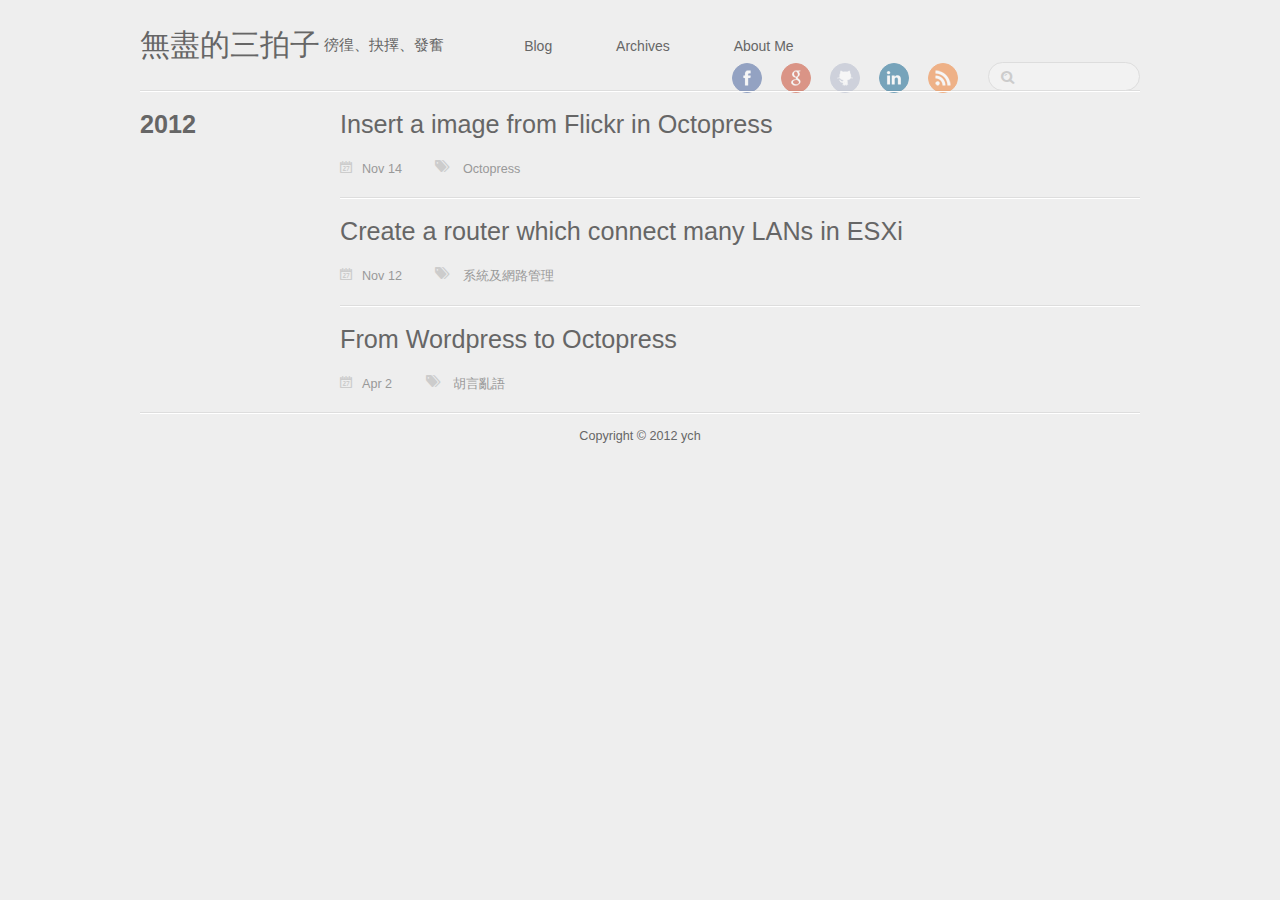
==== commit c5f19213: "Site updated at 2012-11-14 08:59:15 UTC" ====
--- a/blog/archives/index.html
+++ b/blog/archives/index.html
@@ -26,6 +26,7 @@
 <nav id="main-nav"><ul class="main">
 	<li><a href="/">Blog</a></li>
 	<li><a href="/blog/archives">Archives</a></li>
+	<li><a href="http://about.me/ych">About Me</a></li>
 </ul>
 </nav>
 <nav id="mobile-nav">
@@ -34,6 +35,7 @@
 		<div class="container"><ul class="main">
 	<li><a href="/">Blog</a></li>
 	<li><a href="/blog/archives">Archives</a></li>
+	<li><a href="http://about.me/ych">About Me</a></li>
 </ul>
 </div>
 	</div>
@@ -59,6 +61,8 @@
 		
 		<a class="github" href="https://github.com/ych" title="GitHub">GitHub</a>
 		
+		
+		<a class="linkedin" href="http://www.linkedin.com/in/songsongboy">LinkedIn</a>
 		
 		
 		
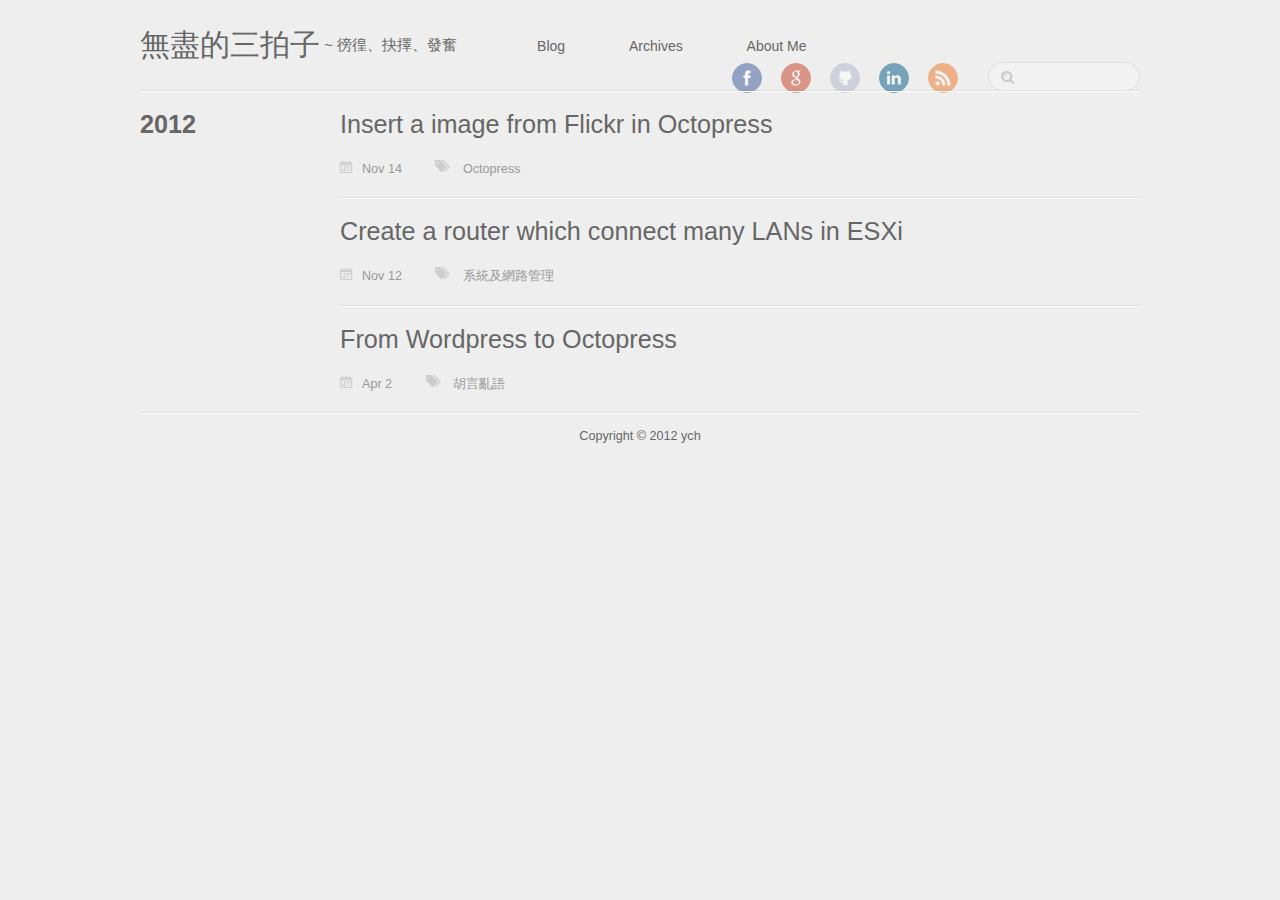
==== commit 7072ab5a: "Site updated at 2012-11-14 09:00:57 UTC" ====
--- a/blog/archives/index.html
+++ b/blog/archives/index.html
@@ -22,7 +22,7 @@
 
 <body>
 	<header id="header" class="inner"><h1><a href="/">無盡的三拍子</a></h1>
-<h2><a href="/"> 徬徨、抉擇、發奮</a></h2>
+<h2> ~ 徬徨、抉擇、發奮</h2>
 <nav id="main-nav"><ul class="main">
 	<li><a href="/">Blog</a></li>
 	<li><a href="/blog/archives">Archives</a></li>
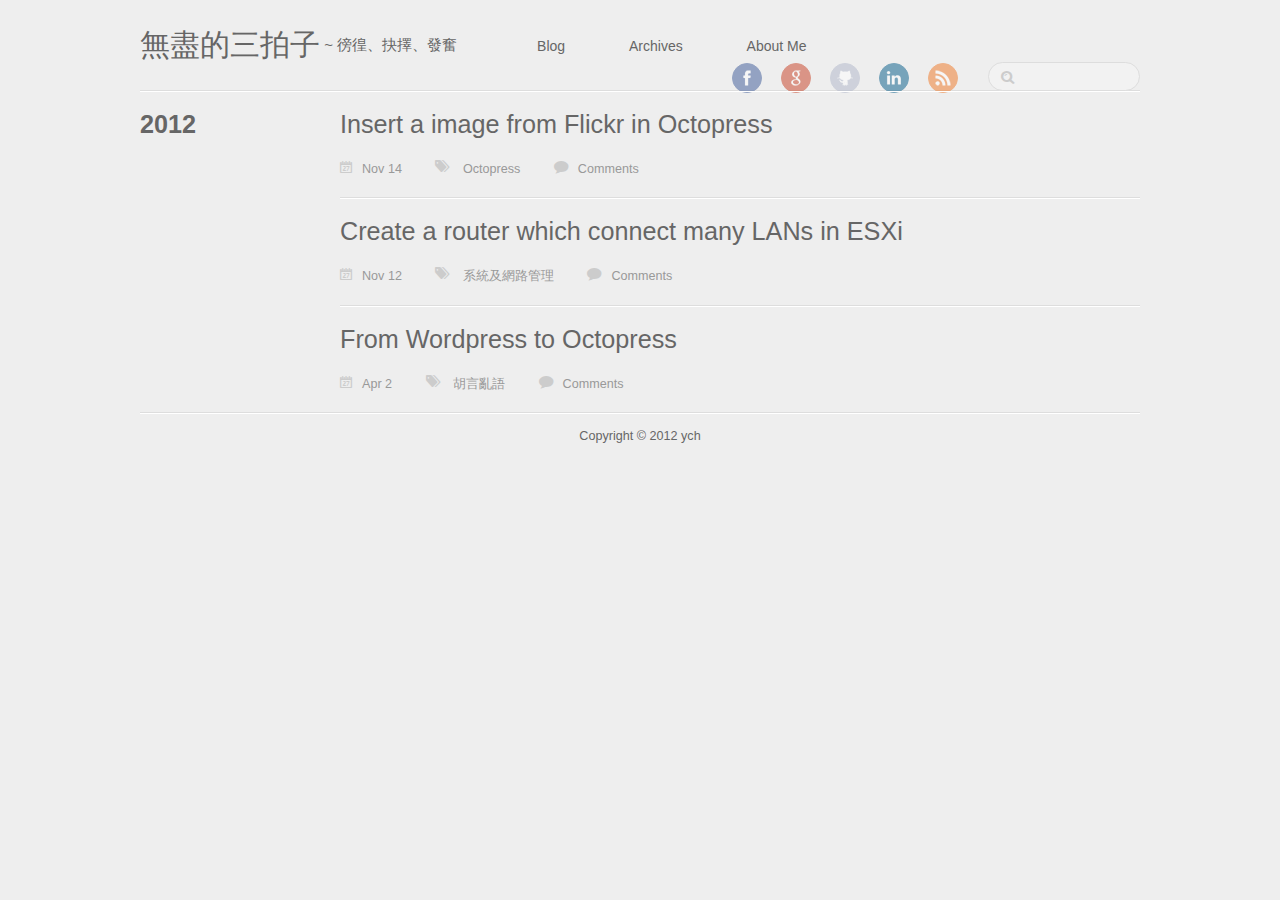
==== commit aa9d1717: "Site updated at 2012-11-14 13:00:17 UTC" ====
--- a/blog/archives/index.html
+++ b/blog/archives/index.html
@@ -7,7 +7,7 @@
 	<meta name="author" content="ych">
 
 	
-	<meta name="description" content="2012 Insert a image from Flickr in Octopress Nov 14 Octopress Create a router which connect many LANs in ESXi Nov 12 系統及網路管理 From Wordpress to &hellip;">
+	<meta name="description" content="2012 Insert a image from Flickr in Octopress Nov 14 Octopress Comments Create a router which connect many LANs in ESXi Nov 12 系統及網路管理 Comments From &hellip;">
 	
 	<meta name="viewport" content="width=device-width, initial-scale=1, maximum-scale=1">
 
@@ -100,6 +100,8 @@
 
 </span>
 	    
+	    <span class="comments"><a href="/blog/2012/11/14/insert-a-image-from-flickr-in-octopress/#disqus_thread">Comments</a></span>
+	    
 	</div>
 </article>
 
@@ -117,6 +119,8 @@
 
 
 </span>
+	    
+	    <span class="comments"><a href="/blog/2012/11/12/create-a-router-which-connect-many-lans-in-esxi/#disqus_thread">Comments</a></span>
 	    
 	</div>
 </article>
@@ -136,6 +140,8 @@
 
 </span>
 	    
+	    <span class="comments"><a href="/blog/2012/04/02/from-wordpress-to-octopress/#disqus_thread">Comments</a></span>
+	    
 	</div>
 </article>
 </div>
@@ -153,6 +159,19 @@
 </script> <!-- Delete or comment this line to disable Fancybox -->
 
 
+<script type="text/javascript">
+      var disqus_shortname = 'songsongboy';
+      
+        
+        var disqus_script = 'count.js';
+      
+    (function () {
+      var dsq = document.createElement('script'); dsq.type = 'text/javascript'; dsq.async = true;
+      dsq.src = 'http://' + disqus_shortname + '.disqus.com/' + disqus_script;
+      (document.getElementsByTagName('head')[0] || document.getElementsByTagName('body')[0]).appendChild(dsq);
+    }());
+</script>
+
 
 
 
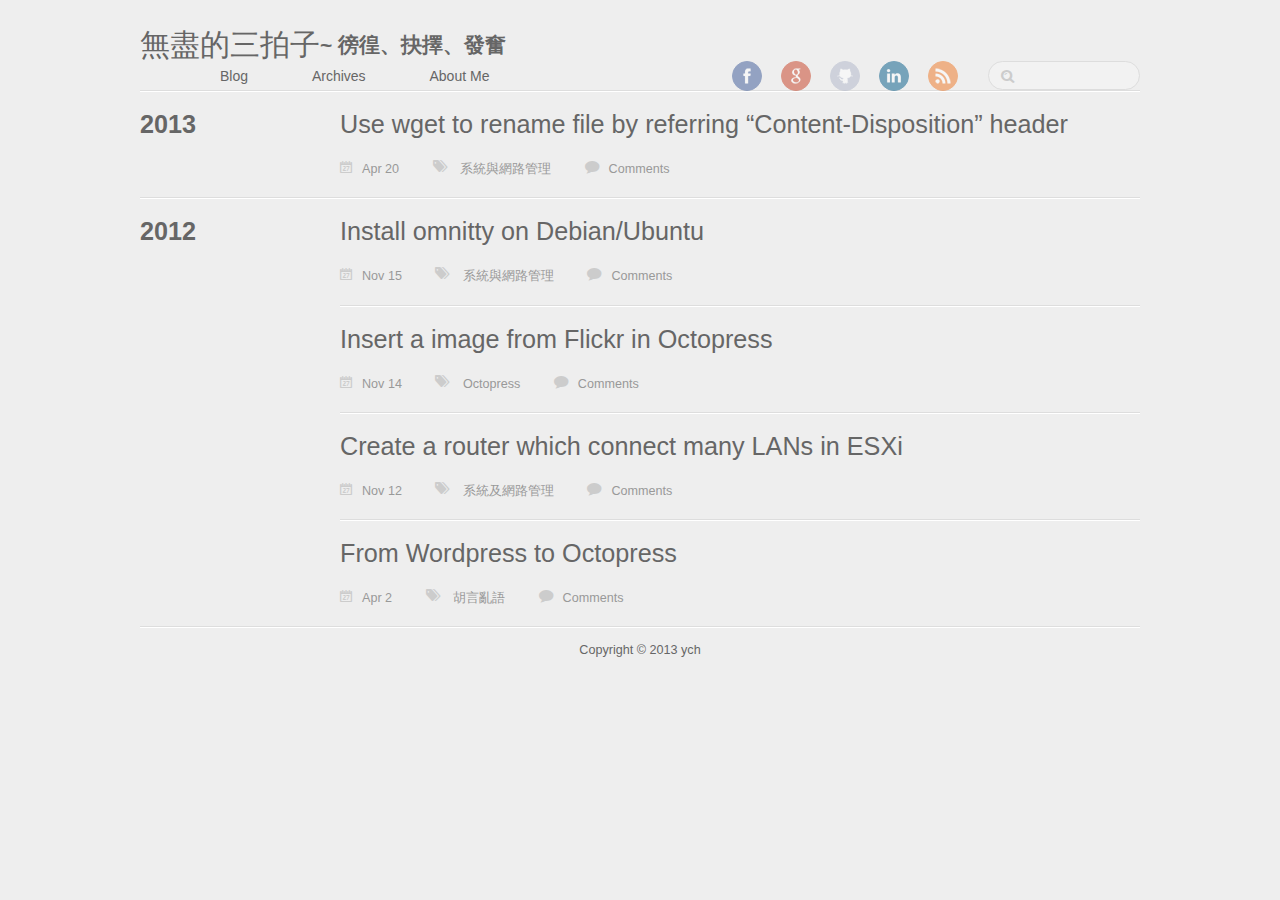
==== commit 5f64d933: "Site updated at 2013-04-20 07:16:07 UTC" ====
--- a/blog/archives/index.html
+++ b/blog/archives/index.html
@@ -7,7 +7,7 @@
 	<meta name="author" content="ych">
 
 	
-	<meta name="description" content="2012 Insert a image from Flickr in Octopress Nov 14 Octopress Comments Create a router which connect many LANs in ESXi Nov 12 系統及網路管理 Comments From &hellip;">
+	<meta name="description" content="2013 Use wget to rename file by referring &#8220;Content-Disposition&#8221; header Apr 20 系統與網路管理 Comments 2012 Install omnitty on Debian/Ubuntu Nov &hellip;">
 	
 	<meta name="viewport" content="width=device-width, initial-scale=1, maximum-scale=1">
 
@@ -86,9 +86,55 @@
 
 	
 	
+	<section class="archives"><h1 class="year">2013</h1>
+
+<article>
+	<h1 class="title"><a href="/blog/2013/04/20/use-wget-to-rename-file-by-referring-content-disposition-header/">Use wget to rename file by referring &#8220;Content-Disposition&#8221; header</a></h1>
+	<div class="meta">
+		<span class="date">Apr 20</span>
+		<span class="tags">
+
+
+	<a class='category' href='/blog/categories/系統與網路管理/'>系統與網路管理</a>
+
+
+</span>
+	    
+	    <span class="comments"><a href="/blog/2013/04/20/use-wget-to-rename-file-by-referring-content-disposition-header/#disqus_thread">Comments</a></span>
+	    
+	</div>
+</article>
+
+	
+
+
+	
+	
+		</section>
+	
 	<section class="archives"><h1 class="year">2012</h1>
 
 <article>
+	<h1 class="title"><a href="/blog/2012/11/15/install-omnitty-on-debian-slash-ubuntu/">Install omnitty on Debian/Ubuntu</a></h1>
+	<div class="meta">
+		<span class="date">Nov 15</span>
+		<span class="tags">
+
+
+	<a class='category' href='/blog/categories/系統與網路管理/'>系統與網路管理</a>
+
+
+</span>
+	    
+	    <span class="comments"><a href="/blog/2012/11/15/install-omnitty-on-debian-slash-ubuntu/#disqus_thread">Comments</a></span>
+	    
+	</div>
+</article>
+
+	
+
+
+<article>
 	<h1 class="title"><a href="/blog/2012/11/14/insert-a-image-from-flickr-in-octopress/">Insert a image from Flickr in Octopress</a></h1>
 	<div class="meta">
 		<span class="date">Nov 14</span>
@@ -145,7 +191,7 @@
 	</div>
 </article>
 </div>
-	<footer id="footer" class="inner">Copyright &copy; 2012
+	<footer id="footer" class="inner">Copyright &copy; 2013
 
     ych
 
--- a/stylesheets/screen.css
+++ b/stylesheets/screen.css
@@ -1 +1 @@
-@font-face{font-family:'FontAwesome';src:url("/font/fontawesome-webfont.eot");src:url("/font/fontawesome-webfont.eot?#iefix") format("embedded-opentype"),url("/font/fontawesome-webfont.woff") format("woff"),url("/font/fontawesome-webfont.ttf") format("truetype"),url("/font/fontawesome-webfont.svgz#FontAwesomeRegular") format("svg"),url("/font/fontawesome-webfont.svg#FontAwesomeRegular") format("svg");font-weight:normal;font-style:normal}*{margin:0;padding:0}body{font-family:"HelveticaNeue-Light","Helvetica Neue Light","Helvetica Neue",Helvetica,Arial,sans-serif;font-weight:300;font-size:14px;background:#eee;color:#666}@media screen and (max-width: 1040px){body{margin:0 20px}}@media screen and (max-width: 600px){body{font-size:13px}}h1{font-size:1.8em}h2{font-size:1.5em}h3{font-size:1.3em}a{text-decoration:none;outline-width:0;color:#258fb8}.alignleft{float:left}.alignright{float:right}.clearfix{*zoom:1}.clearfix:after{content:"";display:table;clear:both}.inner{width:1000px;margin:0 auto}@media screen and (max-width: 1040px){.inner{width:100%}}.pullquote-right:before,.pullquote-left:before{padding:0;border:none;content:attr(data-pullquote);float:right;width:45%;margin:.5em 0 1em 1.5em;position:relative;top:7px;font-size:1.4em;line-height:1.45em}.pullquote-left:before{float:left;margin:.5em 1.5em 1em 0}#header{height:30px;padding:30px 0;border-bottom:1px solid #ddd;line-height:30px}@media screen and (max-width: 1040px){#header{height:auto;position:relative;padding-bottom:10px}}#header a{color:#666;-webkit-transition:color 0.3s;-moz-transition:color 0.3s;-o-transition:color 0.3s;transition:color 0.3s}#header a:hover{color:#258fb8}#header h1{float:left;font-weight:300;font-size:30px}h2{float:left;font-weight:200;font-size:15px;white-space:pre-wrap}@media screen and (max-width: 1040px){#header h1{float:none}h2{float:none}}#main-nav{float:left;margin-left:30px}@media screen and (max-width: 1040px){#main-nav{float:none;margin-left:0;margin-top:15px}}@media screen and (max-width: 600px){#main-nav>ul{display:none}}#main-nav>ul>li{margin-left:50px;display:-moz-inline-stack;display:inline-block;vertical-align:middle;*vertical-align:auto;zoom:1;*display:inline}@media screen and (max-width: 1040px){#main-nav>ul>li{margin-left:0;margin-right:50px}#main-nav>ul>li:last-of-type{margin-right:0}}#main-nav>ul>li:hover>a{color:#258fb8}#main-nav>ul>li>a{padding:38px 0;margin-top:-38px}#main-nav>ul>li>a:after{content:"\f078";color:#ccc;font:12px FontAwesome;padding-left:10px}#main-nav>ul>li>a:only-child:after{content:""}@media screen and (max-width: 1040px){#main-nav>ul>li>a{padding:18px 0}}#main-nav>ul ul{position:absolute;top:60px;left:-15px;z-index:10;white-space:nowrap;background:#ddd;border:1px solid #ccc;list-style:none;display:none;-webkit-box-shadow:0 4px 8px rgba(0,0,0,0.1);-moz-box-shadow:0 4px 8px rgba(0,0,0,0.1);box-shadow:0 4px 8px rgba(0,0,0,0.1);-webkit-border-radius:0 0 5px 5px;-moz-border-radius:0 0 5px 5px;-ms-border-radius:0 0 5px 5px;-o-border-radius:0 0 5px 5px;border-radius:0 0 5px 5px}@media screen and (max-width: 1040px){#main-nav>ul ul{top:40px}}#main-nav>ul ul ul{-webkit-border-radius:0 5px 5px 5px;-moz-border-radius:0 5px 5px 5px;-ms-border-radius:0 5px 5px 5px;-o-border-radius:0 5px 5px 5px;border-radius:0 5px 5px 5px}#main-nav>ul ul li{border-top:1px solid #eee;border-bottom:1px solid #ccc}#main-nav>ul ul li:hover{background:#d5d5d5}#main-nav>ul ul li:first-of-type{border-top:none}#main-nav>ul ul li:first-of-type ul{-webkit-border-radius:0 0 5px 5px;-moz-border-radius:0 0 5px 5px;-ms-border-radius:0 0 5px 5px;-o-border-radius:0 0 5px 5px;border-radius:0 0 5px 5px}#main-nav>ul ul li:last-of-type{border-bottom:none}#main-nav>ul ul li>a{display:block;padding:5px 15px}#main-nav>ul ul li>a:after{content:"\f054";color:#999;font:12px FontAwesome;padding-left:10px}#main-nav>ul ul li>a:hover{color:#666}#main-nav>ul ul li>a:only-child:after{content:""}#main-nav>ul ul ul{top:0;left:100%}#main-nav>ul li{position:relative}#main-nav>ul li:hover>ul{display:block}#main-nav select{display:none;margin-bottom:10px}@media screen and (max-width: 600px){#main-nav select{display:block}}#mobile-nav{display:none;height:37px;position:relative}@media screen and (max-width: 600px){#mobile-nav{display:block}}#mobile-nav a{display:block}#mobile-nav .button{cursor:pointer}#mobile-nav .container{display:none}#mobile-nav .menu{position:relative;width:100%}#mobile-nav .menu .button{background:#f2f2f2;border:1px solid #ddd;color:#999;padding:0 60px 0 10px;position:relative;-webkit-border-radius:5px;-moz-border-radius:5px;-ms-border-radius:5px;-o-border-radius:5px;border-radius:5px}#mobile-nav .menu .button:hover{color:#999}#mobile-nav .menu .button.on{color:#666;-webkit-border-radius:5px 5px 5px 0;-moz-border-radius:5px 5px 5px 0;-ms-border-radius:5px 5px 5px 0;-o-border-radius:5px 5px 5px 0;border-radius:5px 5px 5px 0}#mobile-nav .menu .button.on:before{content:"\f077"}#mobile-nav .menu .button:before{content:"\f078";color:#ddd;font:16px FontAwesome;line-height:30px;position:absolute;top:0;right:40px}#mobile-nav .menu .container{background:#f2f2f2;border:1px solid #ddd;border-top:none;position:absolute;top:31px;z-index:1;-webkit-border-radius:0 0 5px 5px;-moz-border-radius:0 0 5px 5px;-ms-border-radius:0 0 5px 5px;-o-border-radius:0 0 5px 5px;border-radius:0 0 5px 5px}#mobile-nav .menu .container ul{list-style:none}#mobile-nav .menu .container ul ul{margin-left:20px}#mobile-nav .menu .container a{padding:0 10px}#mobile-nav .search{position:absolute;top:0;right:0}#mobile-nav .search .button{background:#ddd;width:30px;height:30px;position:absolute;top:1px;right:-1px;-webkit-border-radius:0 5px 5px 0;-moz-border-radius:0 5px 5px 0;-ms-border-radius:0 5px 5px 0;-o-border-radius:0 5px 5px 0;border-radius:0 5px 5px 0}#mobile-nav .search .button:before{content:"\f002";color:#f2f2f2;font:20px FontAwesome;line-height:30px;position:absolute;top:0;left:7px}#mobile-nav .search .button.on{background:#ccc}#mobile-nav .search .button.on:before{content:"\f00d"}#mobile-nav .search .container{position:absolute;right:51px;z-index:1}#mobile-nav .search input[type="text"]{background:#fff;border:1px solid #ddd;border-right:none;color:#999;font:13px "HelveticaNeue-Light","Helvetica Neue Light","Helvetica Neue",Helvetica,Arial,sans-serif;height:30px;width:100%;padding:0 10px;-webkit-border-radius:5px 0 0 5px;-moz-border-radius:5px 0 0 5px;-ms-border-radius:5px 0 0 5px;-o-border-radius:5px 0 0 5px;border-radius:5px 0 0 5px}@media screen and (max-width: 1040px){#sub-nav{position:absolute;top:30px;right:0}}@media screen and (max-width: 600px){#sub-nav{display:none}}#sub-nav .search{float:left;margin-top:1px;position:relative}@media screen and (max-width: 1040px){#sub-nav .search{float:none;margin-top:15px}}#sub-nav .search:before{content:"\f002";color:#ccc;font:18px FontAwesome;line-height:30px;position:absolute;top:0;right:125px}#sub-nav .search input[type="text"]{background:#f2f2f2;color:#999;border:1px solid #ddd;font:13px "HelveticaNeue-Light","Helvetica Neue Light","Helvetica Neue",Helvetica,Arial,sans-serif;padding:6px 15px 6px 35px;width:100px;-webkit-transition:0.3s;-moz-transition:0.3s;-o-transition:0.3s;transition:0.3s;-webkit-border-radius:15px;-moz-border-radius:15px;-ms-border-radius:15px;-o-border-radius:15px;border-radius:15px}#sub-nav .search input[type="text"]:focus,#sub-nav .search input[type="text"]:active{background:#fff;border-top:1px solid #ccc;color:#666;outline:none}#sub-nav .social{float:left;margin-right:15px}@media screen and (max-width: 1040px){#sub-nav .social{float:none;margin-right:0}#sub-nav .social a:last-of-type{margin-right:0}}#sub-nav .social a{-webkit-border-radius:50%;-moz-border-radius:50%;-ms-border-radius:50%;-o-border-radius:50%;border-radius:50%;display:-moz-inline-stack;display:inline-block;vertical-align:middle;*vertical-align:auto;zoom:1;*display:inline;text-indent:-9999px;margin-right:15px;opacity:0.5;width:28px;height:28px;-webkit-transition:0.3s;-moz-transition:0.3s;-o-transition:0.3s;transition:0.3s}#sub-nav .social a:hover{opacity:1}#sub-nav .social a.facebook{background:url('/images/social/facebook.png?1352861518') center no-repeat #3b5998;border:1px solid #3B5998}#sub-nav .social a.facebook:hover{border:1px solid #2d4373}#sub-nav .social a.google{background:url('/images/social/google.png?1352861518') center no-repeat #c83d20;border:1px solid #C83D20}#sub-nav .social a.google:hover{border:1px solid #9c3019}#sub-nav .social a.twitter{background:url('/images/social/twitter.png?1352861518') center no-repeat #55cff8;border:1px solid #55CFF8}#sub-nav .social a.twitter:hover{border:1px solid #24c1f6}#sub-nav .social a.github{background:url('/images/social/github.png?1352861518') center no-repeat #afb6ca;border:1px solid #afb6ca}#sub-nav .social a.github:hover{border:1px solid #909ab6}#sub-nav .social a.linkedin{background:url('/images/social/linkedin.png?1352861518') center no-repeat #005a87;border:1px solid #005A87}#sub-nav .social a.linkedin:hover{border:1px solid #003854}#sub-nav .social a.pinterest{background:url('/images/social/pinterest.png?1352861518') center no-repeat #be4037;border:1px solid #be4037}#sub-nav .social a.pinterest:hover{border:1px solid #96332c}#sub-nav .social a.delicious{background:url('/images/social/delicious.png?1352861518') center no-repeat #3271cb;border:1px solid #3271cb}#sub-nav .social a.delicious:hover{border:1px solid #285aa2}#sub-nav .social a.rss{background:url('/images/social/rss.png?1352861518') center no-repeat #ef7522;border:1px solid #EF7522}#sub-nav .social a.rss:hover{border:1px solid #cf5d0f}#pagenavi{padding:20px 0;height:20px;line-height:20px;position:relative;border-top:1px solid #fff;border-bottom:1px solid #ddd}#pagenavi a:hover{text-decoration:underline}#pagenavi .prev,#pagenavi .next{position:absolute}#pagenavi .prev{padding-left:30px;left:0}#pagenavi .prev:before{content:"\f060";font:1.3em FontAwesome;position:absolute;left:0}#pagenavi .next{padding-right:30px;right:0}#pagenavi .next:before{content:"\f061";font:1.3em FontAwesome;position:absolute;right:0}#pagenavi .center{text-align:center;width:100%;display:block}@media screen and (max-width: 400px){#pagenavi .center{display:none}}article{border-bottom:1px solid #ddd;border-top:1px solid #fff;padding:30px 0;position:relative}@media screen and (max-width: 800px){article{padding-bottom:15px}}@media screen and (max-width: 600px){article{padding:15px 0}}article h1.title{font-weight:300;line-height:35px;margin-bottom:20px}article h1.title a{color:#666}article .entry-content{line-height:2;text-align:justify}article .entry-content a:hover{text-decoration:underline}article .entry-content .more-link{display:block;margin-top:16px;padding-left:30px;position:relative}article .entry-content .more-link:before{content:"\f061";font:1.3em FontAwesome;line-height:1.6em;position:absolute;left:0}article .entry-content p,article .entry-content blockquote,article .entry-content ul,article .entry-content ol,article .entry-content dl,article .entry-content table,article .entry-content iframe,article .entry-content h1,article .entry-content h2,article .entry-content h3,article .entry-content h4,article .entry-content h5,article .entry-content h6,article .entry-content .video-container{margin-top:10px}article .entry-content ul,article .entry-content ol,article .entry-content dl{margin-left:20px}article .entry-content ul ul,article .entry-content ul ol,article .entry-content ul dl,article .entry-content ol ul,article .entry-content ol ol,article .entry-content ol dl,article .entry-content dl ul,article .entry-content dl ol,article .entry-content dl dl{margin-top:0}article .entry-content strong{font-weight:bold}article .entry-content em{font-style:italic}article .entry-content p{margin-top:10px}article .entry-content h2{font-weight:300;border-bottom:1px solid #ddd;position:relative}article .entry-content h2:before{content:"";position:absolute;bottom:-2px;border-bottom:1px solid #fff;width:100%}article .entry-content img,article .entry-content video{max-width:100%;height:auto}article .entry-content blockquote{background:#ddd;border-left:5px solid #ccc;padding:15px 20px;margin-top:10px}article .entry-content blockquote>p:first-of-type{margin-top:0}article .entry-content iframe{border:none}article .entry-content table{background:#ddd;border:1px solid #ccc;border-spacing:0;margin-top:10px}article .entry-content table th{background:#ccc;padding:0 15px}article .entry-content table td{text-align:center}article .entry-content table tr:nth-of-type(2n){background:#d5d5d5}article .entry-content .caption{display:block;font-size:0.9em;color:#999;padding-left:25px;position:relative}article .entry-content .caption:before{content:"\f040";color:#ccc;font:1.3em FontAwesome;line-height:1.6em;position:absolute;left:0}article .entry-content .video-container{position:relative;padding-bottom:56.25%;padding-top:30px;height:0;overflow:hidden}article .entry-content .video-container iframe,article .entry-content .video-container object,article .entry-content .video-container embed{position:absolute;top:0;left:0;width:100%;height:100%;margin-top:0}.share{padding:15px 0;border-top:1px solid #fff;border-bottom:1px solid #ddd}.post h1.title,.post .entry-content{margin-left:200px}@media screen and (max-width: 800px){.post h1.title,.post .entry-content{margin-left:0}}.post .meta{position:absolute;top:85px;line-height:2;font-size:0.9em;color:#999;width:170px}@media screen and (max-width: 800px){.post .meta{margin-top:15px;position:static;width:auto}}.post .meta a{color:#999;-webkit-transition:0.3s;-moz-transition:0.3s;-o-transition:0.3s;transition:0.3s}.post .meta a:hover{color:#666}.post .meta .date,.post .meta .tags,.post .meta .comments{padding-left:30px;position:relative}.post .meta .date:before,.post .meta .tags:before,.post .meta .comments:before{color:#ccc;font:1.3em FontAwesome;line-height:1.6em;position:absolute;left:0}@media screen and (max-width: 800px){.post .meta .date,.post .meta .tags,.post .meta .comments{display:-moz-inline-stack;display:inline-block;vertical-align:middle;*vertical-align:auto;zoom:1;*display:inline;margin-right:30px}}.post .meta .date:before{content:"\f073"}.post .meta .tags:before{content:"\f02c"}.post .meta .comments:before{content:"\f075"}.archives{position:relative}.archives:last-of-type:before{content:"";position:absolute;bottom:0;width:200px;border-top:1px solid #ddd}.archives .year{line-height:35px;width:200px;position:absolute;top:0;padding-top:15px;border-top:1px solid #fff}.archives .year:before{content:"";position:absolute;top:-2px;width:100%;border-top:1px solid #ddd}@media screen and (max-width: 600px){.archives .year{position:relative;width:100%}}.archives article{margin-left:200px;padding:15px 0}@media screen and (max-width: 600px){.archives article{margin-left:0}.archives article:first-of-type{border-top:none;padding-top:30px}}.archives article .title{margin-bottom:0}.archives article .meta{color:#999;font-size:0.9em;line-height:2;margin-top:15px}@media screen and (max-width: 600px){.archives article .meta{display:none}}.archives article .meta span{margin-right:30px;display:-moz-inline-stack;display:inline-block;vertical-align:middle;*vertical-align:auto;zoom:1;*display:inline}.archives article .meta span:before{color:#ccc;font:1.3em FontAwesome;padding-right:10px}.archives article .meta a{color:#999;-webkit-transition:0.3s;-moz-transition:0.3s;-o-transition:0.3s;transition:0.3s}.archives article .meta a:hover{color:#666}.archives article .meta .date:before{content:"\f073"}.archives article .meta .tags:before{content:"\f02c"}.archives article .meta .comments:before{content:"\f075"}#comment{padding:30px 0;border-top:1px solid #fff;border-bottom:1px solid #ddd}#comment h1.title{font-size:25px;font-weight:300;line-height:35px;margin-bottom:20px}footer{padding:15px 0;border-top:1px solid #fff;text-align:center;font-size:0.9em}article code,article pre{background:#ddd;border:1px solid #ccc;font-family:Menlo,Monaco,"Andale Mono","lucida console","Courier New",monospace}article code{font-size:0.9em;padding:1px 3px;margin:0 3px;-webkit-border-radius:5px;-moz-border-radius:5px;-ms-border-radius:5px;-o-border-radius:5px;border-radius:5px}article pre{font-size:1/0.9em;line-height:1.5;margin-top:10px;padding:5px 15px;overflow-x:auto;-webkit-border-radius:5px;-moz-border-radius:5px;-ms-border-radius:5px;-o-border-radius:5px;border-radius:5px}article pre code{background:none;border:none;padding:0;margin:0;-webkit-border-radius:0;-moz-border-radius:0;-ms-border-radius:0;-o-border-radius:0;border-radius:0}figure.code{background:#ddd;border:1px solid #ccc;margin-top:10px;padding:5px 15px;-webkit-border-radius:5px;-moz-border-radius:5px;-ms-border-radius:5px;-o-border-radius:5px;border-radius:5px}figure.code figcaption{font-size:0.9em;position:relative}figure.code figcaption span{margin:-5px -15px 0;padding:5px 15px;display:block;background:-webkit-gradient(linear, 50% 0%, 50% 100%, color-stop(0%, #cccccc), color-stop(100%, #dddddd));background:-webkit-linear-gradient(top, #cccccc,#dddddd);background:-moz-linear-gradient(top, #cccccc,#dddddd);background:-o-linear-gradient(top, #cccccc,#dddddd);background:linear-gradient(top, #cccccc,#dddddd)}figure.code figcaption span:empty{display:none}figure.code figcaption a{position:absolute;top:5px;right:0}figure.code code,figure.code pre{background:none;border:none;padding:0;margin:0;-webkit-border-radius:0;-moz-border-radius:0;-ms-border-radius:0;-o-border-radius:0;border-radius:0}figure.code .highlight{overflow-x:auto}figure.code .line-numbers{border-right:1px solid #ccc;font-family:Menlo,Monaco,"Andale Mono","lucida console","Courier New",monospace;padding-right:15px;text-align:right}figure.code table{border:none;text-align:left;margin-top:0}figure.code table td{text-align:left}figure.code td.code{width:100%;padding-left:15px;overflow-x:auto}.entry-content .gist{background:#ddd;color:#666;padding:30px 15px 5px;margin-top:10px;border:1px solid #ccc;position:relative;overflow:hidden;-webkit-border-radius:5px;-moz-border-radius:5px;-ms-border-radius:5px;-o-border-radius:5px;border-radius:5px}.entry-content .gist .gist-file{margin:0}.entry-content .gist .gist-file .gist-data{background:none;border:none}.entry-content .gist .gist-file .gist-data pre{font:0.9em Menlo,Monaco,"Andale Mono","lucida console","Courier New",monospace;line-height:1.5}.entry-content .gist .gist-file .gist-meta{font:300 0.9em "HelveticaNeue-Light","Helvetica Neue Light","Helvetica Neue",Helvetica,Arial,sans-serif;line-height:1.5;margin:0 -16px -6px;padding:5px 15px;background:-webkit-gradient(linear, 50% 0%, 50% 100%, color-stop(0%, #dddddd), color-stop(100%, #cccccc));background:-webkit-linear-gradient(top, #dddddd,#cccccc);background:-moz-linear-gradient(top, #dddddd,#cccccc);background:-o-linear-gradient(top, #dddddd,#cccccc);background:linear-gradient(top, #dddddd,#cccccc)}.entry-content .gist .gist-file .gist-meta a{color:#258fb8}.entry-content .gist .gist-file .gist-meta a:first-of-type{position:absolute;top:5px;right:15px;z-index:1}.entry-content .gist .gist-file .gist-meta a:nth-of-type(2){position:absolute;top:0;left:0;padding:5px 15px;width:100%;background:-webkit-gradient(linear, 50% 0%, 50% 100%, color-stop(0%, #cccccc), color-stop(100%, #dddddd));background:-webkit-linear-gradient(top, #cccccc,#dddddd);background:-moz-linear-gradient(top, #cccccc,#dddddd);background:-o-linear-gradient(top, #cccccc,#dddddd);background:linear-gradient(top, #cccccc,#dddddd)}figure.code .c,.gist-highlight .c{color:#93a1a1 !important;font-style:italic !important}figure.code .cm,.gist-highlight .cm{color:#93a1a1 !important;font-style:italic !important}figure.code .cp,.gist-highlight .cp{color:#93a1a1 !important;font-style:italic !important}figure.code .c1,.gist-highlight .c1{color:#93a1a1 !important;font-style:italic !important}figure.code .cs,.gist-highlight .cs{color:#93a1a1 !important;font-weight:bold !important;font-style:italic !important}figure.code .err,.gist-highlight .err{color:#dc322f !important;background:none !important}figure.code .k,.gist-highlight .k{color:#cb4b16 !important}figure.code .o,.gist-highlight .o{color:#586e75 !important;font-weight:bold !important}figure.code .p,.gist-highlight .p{color:#586e75 !important}figure.code .ow,.gist-highlight .ow{color:#2aa198 !important;font-weight:bold !important}figure.code .gd,.gist-highlight .gd{color:#586e75 !important;background-color:#f4c5b6 !important;display:inline-block}figure.code .gd .x,.gist-highlight .gd .x{color:#586e75 !important;background-color:#f1b1a4 !important;display:inline-block}figure.code .ge,.gist-highlight .ge{color:#586e75 !important;font-style:italic !important}figure.code .gh,.gist-highlight .gh{color:#93a1a1 !important}figure.code .gi,.gist-highlight .gi{color:#586e75 !important;background-color:#e5e3b5 !important;display:inline-block}figure.code .gi .x,.gist-highlight .gi .x{color:#586e75 !important;background-color:#cdd088 !important;display:inline-block}figure.code .gs,.gist-highlight .gs{color:#586e75 !important;font-weight:bold !important}figure.code .gu,.gist-highlight .gu{color:#6c71c4 !important}figure.code .kc,.gist-highlight .kc{color:#859900 !important;font-weight:bold !important}figure.code .kd,.gist-highlight .kd{color:#268bd2 !important}figure.code .kp,.gist-highlight .kp{color:#cb4b16 !important;font-weight:bold !important}figure.code .kr,.gist-highlight .kr{color:#d33682 !important;font-weight:bold !important}figure.code .kt,.gist-highlight .kt{color:#2aa198 !important}figure.code .n,.gist-highlight .n{color:#268bd2 !important}figure.code .na,.gist-highlight .na{color:#268bd2 !important}figure.code .nb,.gist-highlight .nb{color:#859900 !important}figure.code .nc,.gist-highlight .nc{color:#d33682 !important}figure.code .no,.gist-highlight .no{color:#b58900 !important}figure.code .nl,.gist-highlight .nl{color:#859900 !important}figure.code .ne,.gist-highlight .ne{color:#268bd2 !important;font-weight:bold !important}figure.code .nf,.gist-highlight .nf{color:#268bd2 !important;font-weight:bold !important}figure.code .nn,.gist-highlight .nn{color:#b58900 !important}figure.code .nt,.gist-highlight .nt{color:#268bd2 !important;font-weight:bold !important}figure.code .nx,.gist-highlight .nx{color:#b58900 !important}figure.code .vg,.gist-highlight .vg{color:#268bd2 !important}figure.code .vi,.gist-highlight .vi{color:#268bd2 !important}figure.code .nv,.gist-highlight .nv{color:#268bd2 !important}figure.code .mf,.gist-highlight .mf{color:#2aa198 !important}figure.code .m,.gist-highlight .m{color:#2aa198 !important}figure.code .mh,.gist-highlight .mh{color:#2aa198 !important}figure.code .mi,.gist-highlight .mi{color:#2aa198 !important}figure.code .s,.gist-highlight .s{color:#2aa198 !important}figure.code .sd,.gist-highlight .sd{color:#2aa198 !important}figure.code .s2,.gist-highlight .s2{color:#2aa198 !important}figure.code .se,.gist-highlight .se{color:#dc322f !important}figure.code .si,.gist-highlight .si{color:#268bd2 !important}figure.code .sr,.gist-highlight .sr{color:#2aa198 !important}figure.code .s1,.gist-highlight .s1{color:#2aa198 !important}#banner{color:#999;padding:30px 0;line-height:30px;text-align:center;position:relative;display:none;border-top:1px solid #fff;border-bottom:1px solid #ddd}#banner:hover a{color:#258fb8}#banner a{color:#999;-webkit-transition:0.3s;-moz-transition:0.3s;-o-transition:0.3s;transition:0.3s}#banner a:hover{text-decoration:underline}#banner small{position:absolute;right:0;bottom:0}#banner .loading{background:url('/images/loading_pacman.gif?1352861518') center no-repeat;text-indent:-9999px}#banner .container{height:30px;overflow:hidden;position:relative;display:none}#banner .container .feed{list-style:none;position:absolute;top:0;width:100%}#banner .container .feed li{position:relative}#banner .container .feed li small{position:absolute;right:0}/* fancyBox v2.0.6 fancyapps.com | fancyapps.com/fancybox/#license */.fancybox-tmp iframe,.fancybox-tmp object{vertical-align:top;padding:0;margin:0}.fancybox-wrap{position:absolute;top:0;left:0;z-index:8020}.fancybox-skin{position:relative;padding:0;margin:0;background:#f9f9f9;color:#444;text-shadow:none;-webkit-border-radius:4px;-moz-border-radius:4px;-ms-border-radius:4px;-o-border-radius:4px;border-radius:4px}.fancybox-opened{z-index:8030}.fancybox-opened .fancybox-skin{-webkit-box-shadow:0 10px 25px rgba(0,0,0,0.5);-moz-box-shadow:0 10px 25px rgba(0,0,0,0.5);box-shadow:0 10px 25px rgba(0,0,0,0.5)}.fancybox-outer,.fancybox-inner{padding:0;margin:0;position:relative;outline:none}.fancybox-inner{overflow:hidden}.fancybox-type-iframe .fancybox-inner{-webkit-overflow-scrolling:touch}.fancybox-error{color:#444;font:14px/20px "Helvetica Neue",Helvetica,Arial,sans-serif;margin:0;padding:10px}.fancybox-image,.fancybox-iframe{display:block;width:100%;height:100%;border:0;padding:0;margin:0;vertical-align:top}.fancybox-image{max-width:100%;max-height:100%}#fancybox-loading,.fancybox-close,.fancybox-prev span,.fancybox-next span{background-image:url('/images/fancybox/fancybox_sprite.png?1352861518')}#fancybox-loading{position:fixed;top:50%;left:50%;margin-top:-22px;margin-left:-22px;background-position:0 -108px;opacity:0.8;cursor:pointer;z-index:8020}#fancybox-loading div{width:44px;height:44px;background:url('/images/fancybox/fancybox_loading.gif?1352861518') center center no-repeat}.fancybox-close{position:absolute;top:-18px;right:-18px;width:36px;height:36px;cursor:pointer;z-index:8040}.fancybox-nav{position:absolute;top:0;width:40%;height:100%;cursor:pointer;background:transparent url('/images/fancybox/blank.gif?1352861518');-webkit-tap-highlight-color:rgba(0,0,0,0);z-index:8040}.fancybox-prev{left:0}.fancybox-next{right:0}.fancybox-nav span{position:absolute;top:50%;width:36px;height:34px;margin-top:-18px;cursor:pointer;z-index:8040;visibility:hidden}.fancybox-prev span{left:20px;background-position:0 -36px}.fancybox-next span{right:20px;background-position:0 -72px}.fancybox-nav:hover span{visibility:visible}.fancybox-tmp{position:absolute;top:-9999px;left:-9999px;padding:0;overflow:visible;visibility:hidden}#fancybox-overlay{position:absolute;top:0;left:0;overflow:hidden;display:none;z-index:8010;background:#000}#fancybox-overlay.overlay-fixed{position:fixed;bottom:0;right:0}.fancybox-title{visibility:hidden;font:normal 13px/20px "Helvetica Neue",Helvetica,Arial,sans-serif;position:relative;text-shadow:none;z-index:8050}.fancybox-opened .fancybox-title{visibility:visible}.fancybox-title-float-wrap{position:absolute;bottom:0;right:50%;margin-bottom:-35px;z-index:8030;text-align:center}.fancybox-title-float-wrap .child{display:inline-block;margin-right:-100%;padding:2px 20px;background:transparent;background:rgba(0,0,0,0.8);text-shadow:0 1px 2px #222;color:#FFF;font-weight:bold;line-height:24px;white-space:nowrap;-webkit-border-radius:15px;-moz-border-radius:15px;-ms-border-radius:15px;-o-border-radius:15px;border-radius:15px}.fancybox-title-outside-wrap{position:relative;margin-top:10px;color:#fff}.fancybox-title-inside-wrap{margin-top:10px}.fancybox-title-over-wrap{position:absolute;bottom:0;left:0;color:#fff;padding:10px;background:#000;background:rgba(0,0,0,0.8)}
+@font-face{font-family:'FontAwesome';src:url("/font/fontawesome-webfont.eot");src:url("/font/fontawesome-webfont.eot?#iefix") format("embedded-opentype"),url("/font/fontawesome-webfont.woff") format("woff"),url("/font/fontawesome-webfont.ttf") format("truetype"),url("/font/fontawesome-webfont.svgz#FontAwesomeRegular") format("svg"),url("/font/fontawesome-webfont.svg#FontAwesomeRegular") format("svg");font-weight:normal;font-style:normal}*{margin:0;padding:0}body{font-family:"HelveticaNeue-Light","Helvetica Neue Light","Helvetica Neue",Helvetica,Arial,sans-serif;font-weight:300;font-size:14px;background:#eee;color:#666}@media screen and (max-width: 1040px){body{margin:0 20px}}@media screen and (max-width: 600px){body{font-size:13px}}h1{font-size:1.8em}h2{font-size:1.5em}h3{font-size:1.3em}a{text-decoration:none;outline-width:0;color:#258fb8}.alignleft{float:left}.alignright{float:right}.clearfix{*zoom:1}.clearfix:after{content:"";display:table;clear:both}.inner{width:1000px;margin:0 auto}@media screen and (max-width: 1040px){.inner{width:100%}}.pullquote-right:before,.pullquote-left:before{padding:0;border:none;content:attr(data-pullquote);float:right;width:45%;margin:.5em 0 1em 1.5em;position:relative;top:7px;font-size:1.4em;line-height:1.45em}.pullquote-left:before{float:left;margin:.5em 1.5em 1em 0}#header{height:30px;padding:30px 0;border-bottom:1px solid #ddd;line-height:30px}@media screen and (max-width: 1040px){#header{height:auto;position:relative;padding-bottom:10px}}#header a{color:#666;-webkit-transition:color 0.3s;-moz-transition:color 0.3s;-o-transition:color 0.3s;transition:color 0.3s}#header a:hover{color:#258fb8}#header h1{float:left;font-weight:300;font-size:30px}@media screen and (max-width: 1040px){#header h1{float:none}}#main-nav{float:left;margin-left:30px}@media screen and (max-width: 1040px){#main-nav{float:none;margin-left:0;margin-top:15px}}@media screen and (max-width: 600px){#main-nav>ul{display:none}}#main-nav>ul>li{margin-left:50px;display:-moz-inline-stack;display:inline-block;vertical-align:middle;*vertical-align:auto;zoom:1;*display:inline}@media screen and (max-width: 1040px){#main-nav>ul>li{margin-left:0;margin-right:50px}#main-nav>ul>li:last-of-type{margin-right:0}}#main-nav>ul>li:hover>a{color:#258fb8}#main-nav>ul>li>a{padding:38px 0;margin-top:-38px}#main-nav>ul>li>a:after{content:"\f078";color:#ccc;font:12px FontAwesome;padding-left:10px}#main-nav>ul>li>a:only-child:after{content:""}@media screen and (max-width: 1040px){#main-nav>ul>li>a{padding:18px 0}}#main-nav>ul ul{position:absolute;top:60px;left:-15px;z-index:10;white-space:nowrap;background:#ddd;border:1px solid #ccc;list-style:none;display:none;-webkit-box-shadow:0 4px 8px rgba(0,0,0,0.1);-moz-box-shadow:0 4px 8px rgba(0,0,0,0.1);box-shadow:0 4px 8px rgba(0,0,0,0.1);-webkit-border-radius:0 0 5px 5px;-moz-border-radius:0 0 5px 5px;-ms-border-radius:0 0 5px 5px;-o-border-radius:0 0 5px 5px;border-radius:0 0 5px 5px}@media screen and (max-width: 1040px){#main-nav>ul ul{top:40px}}#main-nav>ul ul ul{-webkit-border-radius:0 5px 5px 5px;-moz-border-radius:0 5px 5px 5px;-ms-border-radius:0 5px 5px 5px;-o-border-radius:0 5px 5px 5px;border-radius:0 5px 5px 5px}#main-nav>ul ul li{border-top:1px solid #eee;border-bottom:1px solid #ccc}#main-nav>ul ul li:hover{background:#d5d5d5}#main-nav>ul ul li:first-of-type{border-top:none}#main-nav>ul ul li:first-of-type ul{-webkit-border-radius:0 0 5px 5px;-moz-border-radius:0 0 5px 5px;-ms-border-radius:0 0 5px 5px;-o-border-radius:0 0 5px 5px;border-radius:0 0 5px 5px}#main-nav>ul ul li:last-of-type{border-bottom:none}#main-nav>ul ul li>a{display:block;padding:5px 15px}#main-nav>ul ul li>a:after{content:"\f054";color:#999;font:12px FontAwesome;padding-left:10px}#main-nav>ul ul li>a:hover{color:#666}#main-nav>ul ul li>a:only-child:after{content:""}#main-nav>ul ul ul{top:0;left:100%}#main-nav>ul li{position:relative}#main-nav>ul li:hover>ul{display:block}#main-nav select{display:none;margin-bottom:10px}@media screen and (max-width: 600px){#main-nav select{display:block}}#mobile-nav{display:none;height:37px;position:relative}@media screen and (max-width: 600px){#mobile-nav{display:block}}#mobile-nav a{display:block}#mobile-nav .button{cursor:pointer}#mobile-nav .container{display:none}#mobile-nav .menu{position:relative;width:100%}#mobile-nav .menu .button{background:#f2f2f2;border:1px solid #ddd;color:#999;padding:0 60px 0 10px;position:relative;-webkit-border-radius:5px;-moz-border-radius:5px;-ms-border-radius:5px;-o-border-radius:5px;border-radius:5px}#mobile-nav .menu .button:hover{color:#999}#mobile-nav .menu .button.on{color:#666;-webkit-border-radius:5px 5px 5px 0;-moz-border-radius:5px 5px 5px 0;-ms-border-radius:5px 5px 5px 0;-o-border-radius:5px 5px 5px 0;border-radius:5px 5px 5px 0}#mobile-nav .menu .button.on:before{content:"\f077"}#mobile-nav .menu .button:before{content:"\f078";color:#ddd;font:16px FontAwesome;line-height:30px;position:absolute;top:0;right:40px}#mobile-nav .menu .container{background:#f2f2f2;border:1px solid #ddd;border-top:none;position:absolute;top:31px;z-index:1;-webkit-border-radius:0 0 5px 5px;-moz-border-radius:0 0 5px 5px;-ms-border-radius:0 0 5px 5px;-o-border-radius:0 0 5px 5px;border-radius:0 0 5px 5px}#mobile-nav .menu .container ul{list-style:none}#mobile-nav .menu .container ul ul{margin-left:20px}#mobile-nav .menu .container a{padding:0 10px}#mobile-nav .search{position:absolute;top:0;right:0}#mobile-nav .search .button{background:#ddd;width:30px;height:30px;position:absolute;top:1px;right:-1px;-webkit-border-radius:0 5px 5px 0;-moz-border-radius:0 5px 5px 0;-ms-border-radius:0 5px 5px 0;-o-border-radius:0 5px 5px 0;border-radius:0 5px 5px 0}#mobile-nav .search .button:before{content:"\f002";color:#f2f2f2;font:20px FontAwesome;line-height:30px;position:absolute;top:0;left:7px}#mobile-nav .search .button.on{background:#ccc}#mobile-nav .search .button.on:before{content:"\f00d"}#mobile-nav .search .container{position:absolute;right:51px;z-index:1}#mobile-nav .search input[type="text"]{background:#fff;border:1px solid #ddd;border-right:none;color:#999;font:13px "HelveticaNeue-Light","Helvetica Neue Light","Helvetica Neue",Helvetica,Arial,sans-serif;height:30px;width:100%;padding:0 10px;-webkit-border-radius:5px 0 0 5px;-moz-border-radius:5px 0 0 5px;-ms-border-radius:5px 0 0 5px;-o-border-radius:5px 0 0 5px;border-radius:5px 0 0 5px}@media screen and (max-width: 1040px){#sub-nav{position:absolute;top:30px;right:0}}@media screen and (max-width: 600px){#sub-nav{display:none}}#sub-nav .search{float:left;margin-top:1px;position:relative}@media screen and (max-width: 1040px){#sub-nav .search{float:none;margin-top:15px}}#sub-nav .search:before{content:"\f002";color:#ccc;font:18px FontAwesome;line-height:30px;position:absolute;top:0;right:125px}#sub-nav .search input[type="text"]{background:#f2f2f2;color:#999;border:1px solid #ddd;font:13px "HelveticaNeue-Light","Helvetica Neue Light","Helvetica Neue",Helvetica,Arial,sans-serif;padding:6px 15px 6px 35px;width:100px;-webkit-transition:0.3s;-moz-transition:0.3s;-o-transition:0.3s;transition:0.3s;-webkit-border-radius:15px;-moz-border-radius:15px;-ms-border-radius:15px;-o-border-radius:15px;border-radius:15px}#sub-nav .search input[type="text"]:focus,#sub-nav .search input[type="text"]:active{background:#fff;border-top:1px solid #ccc;color:#666;outline:none}#sub-nav .social{float:left;margin-right:15px}@media screen and (max-width: 1040px){#sub-nav .social{float:none;margin-right:0}#sub-nav .social a:last-of-type{margin-right:0}}#sub-nav .social a{-webkit-border-radius:50%;-moz-border-radius:50%;-ms-border-radius:50%;-o-border-radius:50%;border-radius:50%;display:-moz-inline-stack;display:inline-block;vertical-align:middle;*vertical-align:auto;zoom:1;*display:inline;text-indent:-9999px;margin-right:15px;opacity:0.5;width:28px;height:28px;-webkit-transition:0.3s;-moz-transition:0.3s;-o-transition:0.3s;transition:0.3s}#sub-nav .social a:hover{opacity:1}#sub-nav .social a.facebook{background:url('/images/social/facebook.png?1352861518') center no-repeat #3b5998;border:1px solid #3B5998}#sub-nav .social a.facebook:hover{border:1px solid #2d4373}#sub-nav .social a.google{background:url('/images/social/google.png?1352861518') center no-repeat #c83d20;border:1px solid #C83D20}#sub-nav .social a.google:hover{border:1px solid #9c3019}#sub-nav .social a.twitter{background:url('/images/social/twitter.png?1352861518') center no-repeat #55cff8;border:1px solid #55CFF8}#sub-nav .social a.twitter:hover{border:1px solid #24c1f6}#sub-nav .social a.github{background:url('/images/social/github.png?1352861518') center no-repeat #afb6ca;border:1px solid #afb6ca}#sub-nav .social a.github:hover{border:1px solid #909ab6}#sub-nav .social a.linkedin{background:url('/images/social/linkedin.png?1352861518') center no-repeat #005a87;border:1px solid #005A87}#sub-nav .social a.linkedin:hover{border:1px solid #003854}#sub-nav .social a.pinterest{background:url('/images/social/pinterest.png?1352861518') center no-repeat #be4037;border:1px solid #be4037}#sub-nav .social a.pinterest:hover{border:1px solid #96332c}#sub-nav .social a.delicious{background:url('/images/social/delicious.png?1352861518') center no-repeat #3271cb;border:1px solid #3271cb}#sub-nav .social a.delicious:hover{border:1px solid #285aa2}#sub-nav .social a.rss{background:url('/images/social/rss.png?1352861518') center no-repeat #ef7522;border:1px solid #EF7522}#sub-nav .social a.rss:hover{border:1px solid #cf5d0f}#pagenavi{padding:20px 0;height:20px;line-height:20px;position:relative;border-top:1px solid #fff;border-bottom:1px solid #ddd}#pagenavi a:hover{text-decoration:underline}#pagenavi .prev,#pagenavi .next{position:absolute}#pagenavi .prev{padding-left:30px;left:0}#pagenavi .prev:before{content:"\f060";font:1.3em FontAwesome;position:absolute;left:0}#pagenavi .next{padding-right:30px;right:0}#pagenavi .next:before{content:"\f061";font:1.3em FontAwesome;position:absolute;right:0}#pagenavi .center{text-align:center;width:100%;display:block}@media screen and (max-width: 400px){#pagenavi .center{display:none}}article{border-bottom:1px solid #ddd;border-top:1px solid #fff;padding:30px 0;position:relative}@media screen and (max-width: 800px){article{padding-bottom:15px}}@media screen and (max-width: 600px){article{padding:15px 0}}article h1.title{font-weight:300;line-height:35px;margin-bottom:20px}article h1.title a{color:#666}article .entry-content{line-height:2;text-align:justify}article .entry-content a:hover{text-decoration:underline}article .entry-content .more-link{display:block;margin-top:16px;padding-left:30px;position:relative}article .entry-content .more-link:before{content:"\f061";font:1.3em FontAwesome;line-height:1.6em;position:absolute;left:0}article .entry-content p,article .entry-content blockquote,article .entry-content ul,article .entry-content ol,article .entry-content dl,article .entry-content table,article .entry-content iframe,article .entry-content h1,article .entry-content h2,article .entry-content h3,article .entry-content h4,article .entry-content h5,article .entry-content h6,article .entry-content .video-container{margin-top:10px}article .entry-content ul,article .entry-content ol,article .entry-content dl{margin-left:20px}article .entry-content ul ul,article .entry-content ul ol,article .entry-content ul dl,article .entry-content ol ul,article .entry-content ol ol,article .entry-content ol dl,article .entry-content dl ul,article .entry-content dl ol,article .entry-content dl dl{margin-top:0}article .entry-content strong{font-weight:bold}article .entry-content em{font-style:italic}article .entry-content p{margin-top:10px}article .entry-content h2{font-weight:300;border-bottom:1px solid #ddd;position:relative}article .entry-content h2:before{content:"";position:absolute;bottom:-2px;border-bottom:1px solid #fff;width:100%}article .entry-content img,article .entry-content video{max-width:100%;height:auto}article .entry-content blockquote{background:#ddd;border-left:5px solid #ccc;padding:15px 20px;margin-top:10px}article .entry-content blockquote>p:first-of-type{margin-top:0}article .entry-content iframe{border:none}article .entry-content table{background:#ddd;border:1px solid #ccc;border-spacing:0;margin-top:10px}article .entry-content table th{background:#ccc;padding:0 15px}article .entry-content table td{text-align:center}article .entry-content table tr:nth-of-type(2n){background:#d5d5d5}article .entry-content .caption{display:block;font-size:0.9em;color:#999;padding-left:25px;position:relative}article .entry-content .caption:before{content:"\f040";color:#ccc;font:1.3em FontAwesome;line-height:1.6em;position:absolute;left:0}article .entry-content .video-container{position:relative;padding-bottom:56.25%;padding-top:30px;height:0;overflow:hidden}article .entry-content .video-container iframe,article .entry-content .video-container object,article .entry-content .video-container embed{position:absolute;top:0;left:0;width:100%;height:100%;margin-top:0}.share{padding:15px 0;border-top:1px solid #fff;border-bottom:1px solid #ddd}.post h1.title,.post .entry-content{margin-left:200px}@media screen and (max-width: 800px){.post h1.title,.post .entry-content{margin-left:0}}.post .meta{position:absolute;top:85px;line-height:2;font-size:0.9em;color:#999;width:170px}@media screen and (max-width: 800px){.post .meta{margin-top:15px;position:static;width:auto}}.post .meta a{color:#999;-webkit-transition:0.3s;-moz-transition:0.3s;-o-transition:0.3s;transition:0.3s}.post .meta a:hover{color:#666}.post .meta .date,.post .meta .tags,.post .meta .comments{padding-left:30px;position:relative}.post .meta .date:before,.post .meta .tags:before,.post .meta .comments:before{color:#ccc;font:1.3em FontAwesome;line-height:1.6em;position:absolute;left:0}@media screen and (max-width: 800px){.post .meta .date,.post .meta .tags,.post .meta .comments{display:-moz-inline-stack;display:inline-block;vertical-align:middle;*vertical-align:auto;zoom:1;*display:inline;margin-right:30px}}.post .meta .date:before{content:"\f073"}.post .meta .tags:before{content:"\f02c"}.post .meta .comments:before{content:"\f075"}.archives{position:relative}.archives:last-of-type:before{content:"";position:absolute;bottom:0;width:200px;border-top:1px solid #ddd}.archives .year{line-height:35px;width:200px;position:absolute;top:0;padding-top:15px;border-top:1px solid #fff}.archives .year:before{content:"";position:absolute;top:-2px;width:100%;border-top:1px solid #ddd}@media screen and (max-width: 600px){.archives .year{position:relative;width:100%}}.archives article{margin-left:200px;padding:15px 0}@media screen and (max-width: 600px){.archives article{margin-left:0}.archives article:first-of-type{border-top:none;padding-top:30px}}.archives article .title{margin-bottom:0}.archives article .meta{color:#999;font-size:0.9em;line-height:2;margin-top:15px}@media screen and (max-width: 600px){.archives article .meta{display:none}}.archives article .meta span{margin-right:30px;display:-moz-inline-stack;display:inline-block;vertical-align:middle;*vertical-align:auto;zoom:1;*display:inline}.archives article .meta span:before{color:#ccc;font:1.3em FontAwesome;padding-right:10px}.archives article .meta a{color:#999;-webkit-transition:0.3s;-moz-transition:0.3s;-o-transition:0.3s;transition:0.3s}.archives article .meta a:hover{color:#666}.archives article .meta .date:before{content:"\f073"}.archives article .meta .tags:before{content:"\f02c"}.archives article .meta .comments:before{content:"\f075"}#comment{padding:30px 0;border-top:1px solid #fff;border-bottom:1px solid #ddd}#comment h1.title{font-size:25px;font-weight:300;line-height:35px;margin-bottom:20px}footer{padding:15px 0;border-top:1px solid #fff;text-align:center;font-size:0.9em}article code,article pre{background:#ddd;border:1px solid #ccc;font-family:Menlo,Monaco,"Andale Mono","lucida console","Courier New",monospace}article code{font-size:0.9em;padding:1px 3px;margin:0 3px;-webkit-border-radius:5px;-moz-border-radius:5px;-ms-border-radius:5px;-o-border-radius:5px;border-radius:5px}article pre{font-size:1/0.9em;line-height:1.5;margin-top:10px;padding:5px 15px;overflow-x:auto;-webkit-border-radius:5px;-moz-border-radius:5px;-ms-border-radius:5px;-o-border-radius:5px;border-radius:5px}article pre code{background:none;border:none;padding:0;margin:0;-webkit-border-radius:0;-moz-border-radius:0;-ms-border-radius:0;-o-border-radius:0;border-radius:0}figure.code{background:#ddd;border:1px solid #ccc;margin-top:10px;padding:5px 15px;-webkit-border-radius:5px;-moz-border-radius:5px;-ms-border-radius:5px;-o-border-radius:5px;border-radius:5px}figure.code figcaption{font-size:0.9em;position:relative}figure.code figcaption span{margin:-5px -15px 0;padding:5px 15px;display:block;background:-webkit-gradient(linear, 50% 0%, 50% 100%, color-stop(0%, #cccccc), color-stop(100%, #dddddd));background:-webkit-linear-gradient(top, #cccccc,#dddddd);background:-moz-linear-gradient(top, #cccccc,#dddddd);background:-o-linear-gradient(top, #cccccc,#dddddd);background:linear-gradient(top, #cccccc,#dddddd)}figure.code figcaption span:empty{display:none}figure.code figcaption a{position:absolute;top:5px;right:0}figure.code code,figure.code pre{background:none;border:none;padding:0;margin:0;-webkit-border-radius:0;-moz-border-radius:0;-ms-border-radius:0;-o-border-radius:0;border-radius:0}figure.code .highlight{overflow-x:auto}figure.code .line-numbers{border-right:1px solid #ccc;font-family:Menlo,Monaco,"Andale Mono","lucida console","Courier New",monospace;padding-right:15px;text-align:right}figure.code table{border:none;text-align:left;margin-top:0}figure.code table td{text-align:left}figure.code td.code{width:100%;padding-left:15px;overflow-x:auto}.entry-content .gist{background:#ddd;color:#666;padding:30px 15px 5px;margin-top:10px;border:1px solid #ccc;position:relative;overflow:hidden;-webkit-border-radius:5px;-moz-border-radius:5px;-ms-border-radius:5px;-o-border-radius:5px;border-radius:5px}.entry-content .gist .gist-file{margin:0}.entry-content .gist .gist-file .gist-data{background:none;border:none}.entry-content .gist .gist-file .gist-data pre{font:0.9em Menlo,Monaco,"Andale Mono","lucida console","Courier New",monospace;line-height:1.5}.entry-content .gist .gist-file .gist-meta{font:300 0.9em "HelveticaNeue-Light","Helvetica Neue Light","Helvetica Neue",Helvetica,Arial,sans-serif;line-height:1.5;margin:0 -16px -6px;padding:5px 15px;background:-webkit-gradient(linear, 50% 0%, 50% 100%, color-stop(0%, #dddddd), color-stop(100%, #cccccc));background:-webkit-linear-gradient(top, #dddddd,#cccccc);background:-moz-linear-gradient(top, #dddddd,#cccccc);background:-o-linear-gradient(top, #dddddd,#cccccc);background:linear-gradient(top, #dddddd,#cccccc)}.entry-content .gist .gist-file .gist-meta a{color:#258fb8}.entry-content .gist .gist-file .gist-meta a:first-of-type{position:absolute;top:5px;right:15px;z-index:1}.entry-content .gist .gist-file .gist-meta a:nth-of-type(2){position:absolute;top:0;left:0;padding:5px 15px;width:100%;background:-webkit-gradient(linear, 50% 0%, 50% 100%, color-stop(0%, #cccccc), color-stop(100%, #dddddd));background:-webkit-linear-gradient(top, #cccccc,#dddddd);background:-moz-linear-gradient(top, #cccccc,#dddddd);background:-o-linear-gradient(top, #cccccc,#dddddd);background:linear-gradient(top, #cccccc,#dddddd)}figure.code .c,.gist-highlight .c{color:#93a1a1 !important;font-style:italic !important}figure.code .cm,.gist-highlight .cm{color:#93a1a1 !important;font-style:italic !important}figure.code .cp,.gist-highlight .cp{color:#93a1a1 !important;font-style:italic !important}figure.code .c1,.gist-highlight .c1{color:#93a1a1 !important;font-style:italic !important}figure.code .cs,.gist-highlight .cs{color:#93a1a1 !important;font-weight:bold !important;font-style:italic !important}figure.code .err,.gist-highlight .err{color:#dc322f !important;background:none !important}figure.code .k,.gist-highlight .k{color:#cb4b16 !important}figure.code .o,.gist-highlight .o{color:#586e75 !important;font-weight:bold !important}figure.code .p,.gist-highlight .p{color:#586e75 !important}figure.code .ow,.gist-highlight .ow{color:#2aa198 !important;font-weight:bold !important}figure.code .gd,.gist-highlight .gd{color:#586e75 !important;background-color:#f4c5b6 !important;display:inline-block}figure.code .gd .x,.gist-highlight .gd .x{color:#586e75 !important;background-color:#f1b1a4 !important;display:inline-block}figure.code .ge,.gist-highlight .ge{color:#586e75 !important;font-style:italic !important}figure.code .gh,.gist-highlight .gh{color:#93a1a1 !important}figure.code .gi,.gist-highlight .gi{color:#586e75 !important;background-color:#e5e3b5 !important;display:inline-block}figure.code .gi .x,.gist-highlight .gi .x{color:#586e75 !important;background-color:#cdd088 !important;display:inline-block}figure.code .gs,.gist-highlight .gs{color:#586e75 !important;font-weight:bold !important}figure.code .gu,.gist-highlight .gu{color:#6c71c4 !important}figure.code .kc,.gist-highlight .kc{color:#859900 !important;font-weight:bold !important}figure.code .kd,.gist-highlight .kd{color:#268bd2 !important}figure.code .kp,.gist-highlight .kp{color:#cb4b16 !important;font-weight:bold !important}figure.code .kr,.gist-highlight .kr{color:#d33682 !important;font-weight:bold !important}figure.code .kt,.gist-highlight .kt{color:#2aa198 !important}figure.code .n,.gist-highlight .n{color:#268bd2 !important}figure.code .na,.gist-highlight .na{color:#268bd2 !important}figure.code .nb,.gist-highlight .nb{color:#859900 !important}figure.code .nc,.gist-highlight .nc{color:#d33682 !important}figure.code .no,.gist-highlight .no{color:#b58900 !important}figure.code .nl,.gist-highlight .nl{color:#859900 !important}figure.code .ne,.gist-highlight .ne{color:#268bd2 !important;font-weight:bold !important}figure.code .nf,.gist-highlight .nf{color:#268bd2 !important;font-weight:bold !important}figure.code .nn,.gist-highlight .nn{color:#b58900 !important}figure.code .nt,.gist-highlight .nt{color:#268bd2 !important;font-weight:bold !important}figure.code .nx,.gist-highlight .nx{color:#b58900 !important}figure.code .vg,.gist-highlight .vg{color:#268bd2 !important}figure.code .vi,.gist-highlight .vi{color:#268bd2 !important}figure.code .nv,.gist-highlight .nv{color:#268bd2 !important}figure.code .mf,.gist-highlight .mf{color:#2aa198 !important}figure.code .m,.gist-highlight .m{color:#2aa198 !important}figure.code .mh,.gist-highlight .mh{color:#2aa198 !important}figure.code .mi,.gist-highlight .mi{color:#2aa198 !important}figure.code .s,.gist-highlight .s{color:#2aa198 !important}figure.code .sd,.gist-highlight .sd{color:#2aa198 !important}figure.code .s2,.gist-highlight .s2{color:#2aa198 !important}figure.code .se,.gist-highlight .se{color:#dc322f !important}figure.code .si,.gist-highlight .si{color:#268bd2 !important}figure.code .sr,.gist-highlight .sr{color:#2aa198 !important}figure.code .s1,.gist-highlight .s1{color:#2aa198 !important}#banner{color:#999;padding:30px 0;line-height:30px;text-align:center;position:relative;display:none;border-top:1px solid #fff;border-bottom:1px solid #ddd}#banner:hover a{color:#258fb8}#banner a{color:#999;-webkit-transition:0.3s;-moz-transition:0.3s;-o-transition:0.3s;transition:0.3s}#banner a:hover{text-decoration:underline}#banner small{position:absolute;right:0;bottom:0}#banner .loading{background:url('/images/loading_pacman.gif?1352861518') center no-repeat;text-indent:-9999px}#banner .container{height:30px;overflow:hidden;position:relative;display:none}#banner .container .feed{list-style:none;position:absolute;top:0;width:100%}#banner .container .feed li{position:relative}#banner .container .feed li small{position:absolute;right:0}/* fancyBox v2.0.6 fancyapps.com | fancyapps.com/fancybox/#license */.fancybox-tmp iframe,.fancybox-tmp object{vertical-align:top;padding:0;margin:0}.fancybox-wrap{position:absolute;top:0;left:0;z-index:8020}.fancybox-skin{position:relative;padding:0;margin:0;background:#f9f9f9;color:#444;text-shadow:none;-webkit-border-radius:4px;-moz-border-radius:4px;-ms-border-radius:4px;-o-border-radius:4px;border-radius:4px}.fancybox-opened{z-index:8030}.fancybox-opened .fancybox-skin{-webkit-box-shadow:0 10px 25px rgba(0,0,0,0.5);-moz-box-shadow:0 10px 25px rgba(0,0,0,0.5);box-shadow:0 10px 25px rgba(0,0,0,0.5)}.fancybox-outer,.fancybox-inner{padding:0;margin:0;position:relative;outline:none}.fancybox-inner{overflow:hidden}.fancybox-type-iframe .fancybox-inner{-webkit-overflow-scrolling:touch}.fancybox-error{color:#444;font:14px/20px "Helvetica Neue",Helvetica,Arial,sans-serif;margin:0;padding:10px}.fancybox-image,.fancybox-iframe{display:block;width:100%;height:100%;border:0;padding:0;margin:0;vertical-align:top}.fancybox-image{max-width:100%;max-height:100%}#fancybox-loading,.fancybox-close,.fancybox-prev span,.fancybox-next span{background-image:url('/images/fancybox/fancybox_sprite.png?1352861518')}#fancybox-loading{position:fixed;top:50%;left:50%;margin-top:-22px;margin-left:-22px;background-position:0 -108px;opacity:0.8;cursor:pointer;z-index:8020}#fancybox-loading div{width:44px;height:44px;background:url('/images/fancybox/fancybox_loading.gif?1352861518') center center no-repeat}.fancybox-close{position:absolute;top:-18px;right:-18px;width:36px;height:36px;cursor:pointer;z-index:8040}.fancybox-nav{position:absolute;top:0;width:40%;height:100%;cursor:pointer;background:transparent url('/images/fancybox/blank.gif?1352861518');-webkit-tap-highlight-color:rgba(0,0,0,0);z-index:8040}.fancybox-prev{left:0}.fancybox-next{right:0}.fancybox-nav span{position:absolute;top:50%;width:36px;height:34px;margin-top:-18px;cursor:pointer;z-index:8040;visibility:hidden}.fancybox-prev span{left:20px;background-position:0 -36px}.fancybox-next span{right:20px;background-position:0 -72px}.fancybox-nav:hover span{visibility:visible}.fancybox-tmp{position:absolute;top:-9999px;left:-9999px;padding:0;overflow:visible;visibility:hidden}#fancybox-overlay{position:absolute;top:0;left:0;overflow:hidden;display:none;z-index:8010;background:#000}#fancybox-overlay.overlay-fixed{position:fixed;bottom:0;right:0}.fancybox-title{visibility:hidden;font:normal 13px/20px "Helvetica Neue",Helvetica,Arial,sans-serif;position:relative;text-shadow:none;z-index:8050}.fancybox-opened .fancybox-title{visibility:visible}.fancybox-title-float-wrap{position:absolute;bottom:0;right:50%;margin-bottom:-35px;z-index:8030;text-align:center}.fancybox-title-float-wrap .child{display:inline-block;margin-right:-100%;padding:2px 20px;background:transparent;background:rgba(0,0,0,0.8);text-shadow:0 1px 2px #222;color:#FFF;font-weight:bold;line-height:24px;white-space:nowrap;-webkit-border-radius:15px;-moz-border-radius:15px;-ms-border-radius:15px;-o-border-radius:15px;border-radius:15px}.fancybox-title-outside-wrap{position:relative;margin-top:10px;color:#fff}.fancybox-title-inside-wrap{margin-top:10px}.fancybox-title-over-wrap{position:absolute;bottom:0;left:0;color:#fff;padding:10px;background:#000;background:rgba(0,0,0,0.8)}
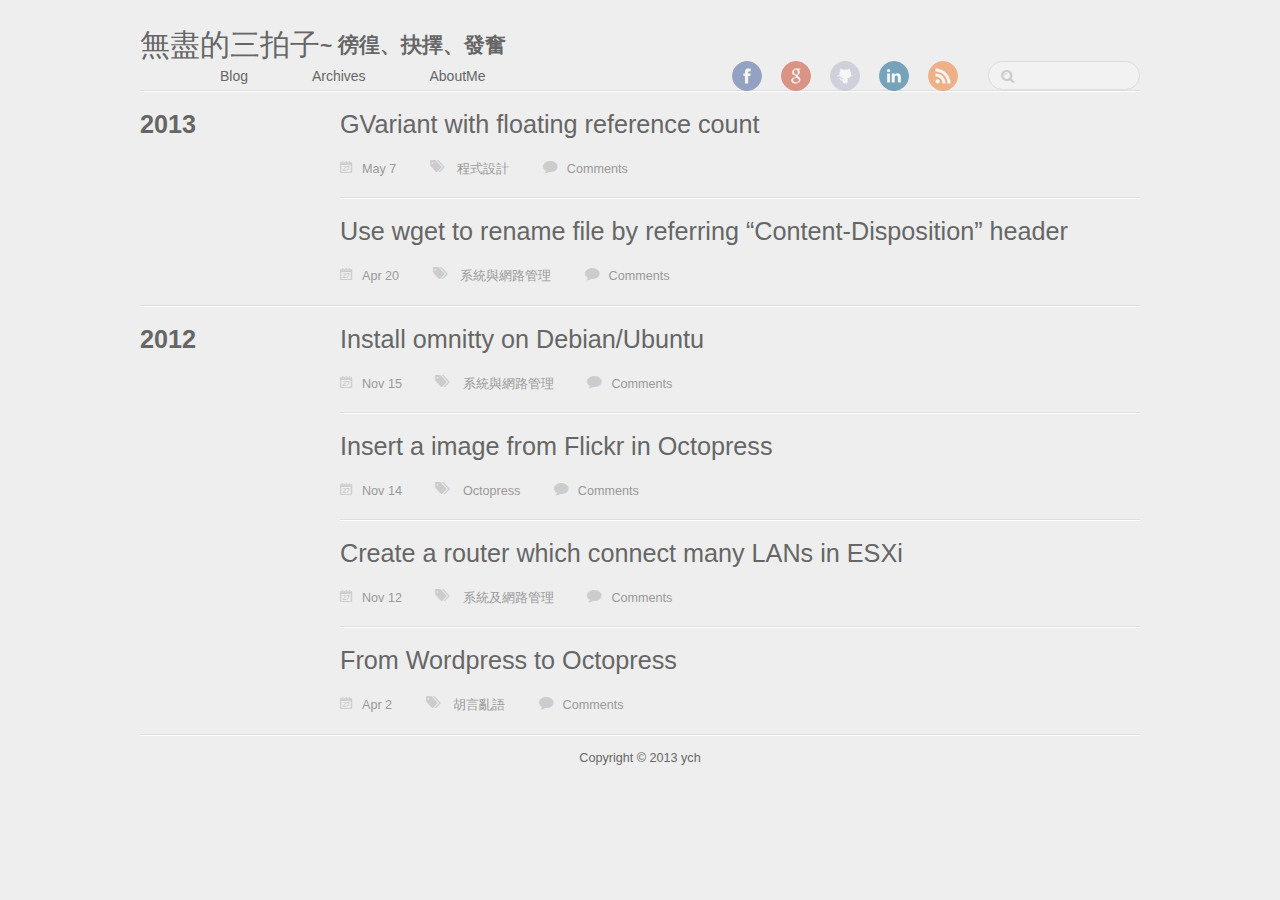
==== commit 8b6d2f96: "Site updated at 2013-05-07 05:37:06 UTC" ====
--- a/blog/archives/index.html
+++ b/blog/archives/index.html
@@ -7,7 +7,7 @@
 	<meta name="author" content="ych">
 
 	
-	<meta name="description" content="2013 Use wget to rename file by referring &#8220;Content-Disposition&#8221; header Apr 20 系統與網路管理 Comments 2012 Install omnitty on Debian/Ubuntu Nov &hellip;">
+	<meta name="description" content="2013 GVariant with floating reference count May 7 程式設計 Comments Use wget to rename file by referring &#8220;Content-Disposition&#8221; header Apr 20 &hellip;">
 	
 	<meta name="viewport" content="width=device-width, initial-scale=1, maximum-scale=1">
 
@@ -26,7 +26,7 @@
 <nav id="main-nav"><ul class="main">
 	<li><a href="/">Blog</a></li>
 	<li><a href="/blog/archives">Archives</a></li>
-	<li><a href="http://about.me/ych">About Me</a></li>
+	<li><a href="http://about.me/ych">AboutMe</a></li>
 </ul>
 </nav>
 <nav id="mobile-nav">
@@ -35,7 +35,7 @@
 		<div class="container"><ul class="main">
 	<li><a href="/">Blog</a></li>
 	<li><a href="/blog/archives">Archives</a></li>
-	<li><a href="http://about.me/ych">About Me</a></li>
+	<li><a href="http://about.me/ych">AboutMe</a></li>
 </ul>
 </div>
 	</div>
@@ -87,6 +87,26 @@
 	
 	
 	<section class="archives"><h1 class="year">2013</h1>
+
+<article>
+	<h1 class="title"><a href="/blog/2013/05/07/gvariant-with-floating-reference-count/">GVariant with floating reference count</a></h1>
+	<div class="meta">
+		<span class="date">May  7</span>
+		<span class="tags">
+
+
+	<a class='category' href='/blog/categories/程式設計/'>程式設計</a>
+
+
+</span>
+	    
+	    <span class="comments"><a href="/blog/2013/05/07/gvariant-with-floating-reference-count/#disqus_thread">Comments</a></span>
+	    
+	</div>
+</article>
+
+	
+
 
 <article>
 	<h1 class="title"><a href="/blog/2013/04/20/use-wget-to-rename-file-by-referring-content-disposition-header/">Use wget to rename file by referring &#8220;Content-Disposition&#8221; header</a></h1>
